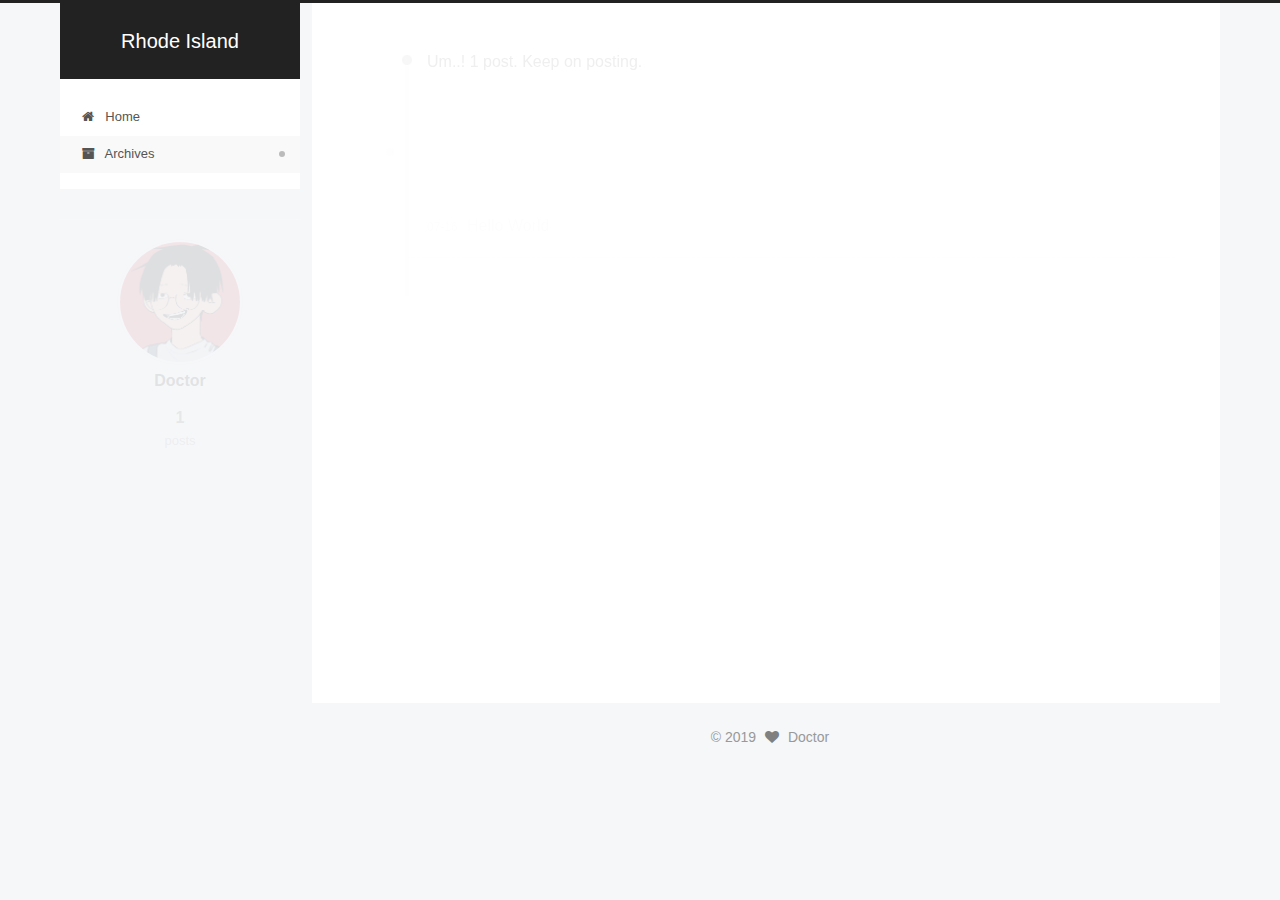
==== archives/index.html @ 8d6180fb "Site updated: 2019-07-16 22:09:25" ====
<!DOCTYPE html>












  


<html class="theme-next pisces use-motion" lang>
<head><meta name="generator" content="Hexo 3.9.0">
  <meta charset="UTF-8">
<meta http-equiv="X-UA-Compatible" content="IE=edge">
<meta name="viewport" content="width=device-width, initial-scale=1, maximum-scale=2">
<meta name="theme-color" content="#222">




  
  
    
    
  <script src="/lib/pace/pace.min.js?v=1.0.2"></script>
  <link rel="stylesheet" href="/lib/pace/pace-theme-minimal.min.css?v=1.0.2">



















<link rel="stylesheet" href="/lib/font-awesome/css/font-awesome.min.css?v=4.7.0">

<link rel="stylesheet" href="/css/main.css?v=7.2.0">


  <link rel="apple-touch-icon" sizes="180x180" href="/images/apple-touch-icon-next.png?v=7.2.0">


  <link rel="icon" type="image/png" sizes="32x32" href="/images/favicon-32x32-next.png?v=7.2.0">


  <link rel="icon" type="image/png" sizes="16x16" href="/images/favicon-16x16-next.png?v=7.2.0">


  <link rel="mask-icon" href="/images/logo.svg?v=7.2.0" color="#222">







<script id="hexo.configurations">
  var NexT = window.NexT || {};
  var CONFIG = {
    root: '/',
    scheme: 'Pisces',
    version: '7.2.0',
    sidebar: {"position":"left","display":"post","offset":12,"onmobile":false},
    back2top: {"enable":true,"sidebar":true,"scrollpercent":true},
    copycode: {"enable":false,"show_result":false,"style":null},
    fancybox: false,
    fastclick: false,
    lazyload: false,
    tabs: true,
    motion: {"enable":true,"async":false,"transition":{"post_block":"fadeIn","post_header":"slideDownIn","post_body":"slideDownIn","coll_header":"slideLeftIn","sidebar":"slideUpIn"}},
    algolia: {
      applicationID: '',
      apiKey: '',
      indexName: '',
      hits: {"per_page":10},
      labels: {"input_placeholder":"Search for Posts","hits_empty":"We didn't find any results for the search: ${query}","hits_stats":"${hits} results found in ${time} ms"}
    },
    translation: {
      copy_button: 'Copy',
      copy_success: 'Copied',
      copy_failure: 'Copy failed'
    }
  };
</script>

  <meta property="og:type" content="website">
<meta property="og:title" content="Rhode Island">
<meta property="og:url" content="http://yoursite.com/archives/index.html">
<meta property="og:site_name" content="Rhode Island">
<meta property="og:locale" content="default">
<meta name="twitter:card" content="summary">
<meta name="twitter:title" content="Rhode Island">





  
  
  <link rel="canonical" href="http://yoursite.com/archives/">



<script id="page.configurations">
  CONFIG.page = {
    sidebar: "",
  };
</script>

  
  <title>Archive | Rhode Island</title>
  












  <noscript>
  <style>
  .use-motion .motion-element,
  .use-motion .brand,
  .use-motion .menu-item,
  .sidebar-inner,
  .use-motion .post-block,
  .use-motion .pagination,
  .use-motion .comments,
  .use-motion .post-header,
  .use-motion .post-body,
  .use-motion .collection-title { opacity: initial; }

  .use-motion .logo,
  .use-motion .site-title,
  .use-motion .site-subtitle {
    opacity: initial;
    top: initial;
  }

  .use-motion .logo-line-before i { left: initial; }
  .use-motion .logo-line-after i { right: initial; }
  </style>
</noscript>

</head>

<body itemscope itemtype="http://schema.org/WebPage" lang="default">

  
  
    
  

  <div class="container sidebar-position-left page-archive">
    <div class="headband"></div>

    <header id="header" class="header" itemscope itemtype="http://schema.org/WPHeader">
      <div class="header-inner"><div class="site-brand-wrapper">
  <div class="site-meta">
    

    <div class="custom-logo-site-title">
      <a href="/" class="brand" rel="start">
        <span class="logo-line-before"><i></i></span>
        <span class="site-title">Rhode Island</span>
        <span class="logo-line-after"><i></i></span>
      </a>
    </div>
    
    
  </div>

  <div class="site-nav-toggle">
    <button aria-label="Toggle navigation bar">
      <span class="btn-bar"></span>
      <span class="btn-bar"></span>
      <span class="btn-bar"></span>
    </button>
  </div>
</div>



<nav class="site-nav">
  
    <ul id="menu" class="menu">
      
        
        
        
          
          <li class="menu-item menu-item-home">

    
    
      
    

    

    <a href="/" rel="section"><i class="menu-item-icon fa fa-fw fa-home"></i> <br>Home</a>

  </li>
        
        
        
          
          <li class="menu-item menu-item-archives menu-item-active">

    
    
      
    

    

    <a href="/archives/" rel="section"><i class="menu-item-icon fa fa-fw fa-archive"></i> <br>Archives</a>

  </li>

      
      
    </ul>
  

  

  
</nav>



</div>
    </header>

    


    <main id="main" class="main">
      <div class="main-inner">
        <div class="content-wrap">
          
            

    
    
      
      
    
      
      
    
    

  


          
          <div id="content" class="content">
            

  
  
  
  <div class="post-block archive">
    <div id="posts" class="posts-collapse">
      <span class="archive-move-on"></span>

      
      <span class="archive-page-counter">
        
        
        
          
        
        Um..! 1 post. Keep on posting.
      </span>
      

      

        
        
        

        
          
          <div class="collection-title">
            <h1 class="archive-year" id="archive-year-2019">2019</h1>
          </div>
        
        

        

  <article class="post post-type-normal" itemscope itemtype="http://schema.org/Article">
    <header class="post-header">

      <h2 class="post-title">
        
          <a class="post-title-link" href="/posts/4a17b156/" itemprop="url">
            
              <span itemprop="name">Hello World</span>
            
          </a>
        
      </h2>

      <div class="post-meta">
        <time class="post-time" itemprop="dateCreated" datetime="2019-07-16T15:32:05+08:00" content="2019-07-16">
          07-16
        </time>
      </div>

    </header>
  </article>



      

    </div>
  </div>
  
  
  

  



          </div>
          

        </div>
        
          
  
  <div class="sidebar-toggle">
    <div class="sidebar-toggle-line-wrap">
      <span class="sidebar-toggle-line sidebar-toggle-line-first"></span>
      <span class="sidebar-toggle-line sidebar-toggle-line-middle"></span>
      <span class="sidebar-toggle-line sidebar-toggle-line-last"></span>
    </div>
  </div>

  <aside id="sidebar" class="sidebar">
    <div class="sidebar-inner">

      

      

      <div class="site-overview-wrap sidebar-panel sidebar-panel-active">
        <div class="site-overview">

          <div class="site-author motion-element" itemprop="author" itemscope itemtype="http://schema.org/Person">
  
    <img class="site-author-image" itemprop="image" src="/uploads/4948_mnSk6D5m.png" alt="Doctor">
  
  <p class="site-author-name" itemprop="name">Doctor</p>
  <div class="site-description motion-element" itemprop="description"></div>
</div>


  <nav class="site-state motion-element">
    
      <div class="site-state-item site-state-posts">
        
          <a href="/archives/">
        
          <span class="site-state-item-count">1</span>
          <span class="site-state-item-name">posts</span>
        </a>
      </div>
    

    

    
  </nav>













          
          
        </div>
      </div>

      

      
        <div class="back-to-top motion-element">
          <i class="fa fa-arrow-up"></i>
          
            <span id="scrollpercent"><span>0</span>%</span>
          
        </div>
      

    </div>
  </aside>
  <div id="sidebar-dimmer"></div>


        
      </div>
    </main>

    <footer id="footer" class="footer">
      <div class="footer-inner">
        <div class="copyright">&copy; <span itemprop="copyrightYear">2019</span>
  <span class="with-love" id="animate">
    <i class="fa fa-heart"></i>
  </span>
  <span class="author" itemprop="copyrightHolder">Doctor</span>

  

  
</div>









        








        
      </div>
    </footer>

    

    

    
  </div>

  

<script>
  if (Object.prototype.toString.call(window.Promise) !== '[object Function]') {
    window.Promise = null;
  }
</script>










  
  













  
  <script src="/lib/jquery/index.js?v=3.4.1"></script>

  
  <script src="/lib/velocity/velocity.min.js?v=1.2.1"></script>

  
  <script src="/lib/velocity/velocity.ui.min.js?v=1.2.1"></script>




  <script src="/js/utils.js?v=7.2.0"></script>

  <script src="/js/motion.js?v=7.2.0"></script>



  
  


  <script src="/js/affix.js?v=7.2.0"></script>

  <script src="/js/schemes/pisces.js?v=7.2.0"></script>



  

  <script src="/js/next-boot.js?v=7.2.0"></script>

  

  

  

  

  



  




  

  

  

  

  

  

  

  

  

  

  
  
  
  <script src="/lib/bookmark/bookmark.min.js?v=1.0"></script>
  <script>
  
    bookmark.loadBookmark();
  
  </script>


  

  


  

</body>
</html>
---- css/main.css ----
/* normalize.css v8.0.1 | MIT License | github.com/necolas/normalize.css */
html {
  line-height: 1.15; /* 1 */
  -webkit-text-size-adjust: 100%; /* 2 */
}
body {
  margin: 0;
}
main {
  display: block;
}
h1 {
  font-size: 2em;
  margin: 0.67em 0;
}
hr {
  box-sizing: content-box; /* 1 */
  height: 0; /* 1 */
  overflow: visible; /* 2 */
}
pre {
  font-family: monospace, monospace; /* 1 */
  font-size: 1em; /* 2 */
}
a {
  background-color: transparent;
}
abbr[title] {
  border-bottom: none; /* 1 */
  text-decoration: underline; /* 2 */
  text-decoration: underline dotted; /* 2 */
}
b,
strong {
  font-weight: bolder;
}
code,
kbd,
samp {
  font-family: monospace, monospace; /* 1 */
  font-size: 1em; /* 2 */
}
small {
  font-size: 80%;
}
sub,
sup {
  font-size: 75%;
  line-height: 0;
  position: relative;
  vertical-align: baseline;
}
sub {
  bottom: -0.25em;
}
sup {
  top: -0.5em;
}
img {
  border-style: none;
}
button,
input,
optgroup,
select,
textarea {
  font-family: inherit; /* 1 */
  font-size: 100%; /* 1 */
  line-height: 1.15; /* 1 */
  margin: 0; /* 2 */
}
button,
input {
/* 1 */
  overflow: visible;
}
button,
select {
/* 1 */
  text-transform: none;
}
button,
[type="button"],
[type="reset"],
[type="submit"] {
  -webkit-appearance: button;
}
button::-moz-focus-inner,
[type="button"]::-moz-focus-inner,
[type="reset"]::-moz-focus-inner,
[type="submit"]::-moz-focus-inner {
  border-style: none;
  padding: 0;
}
button:-moz-focusring,
[type="button"]:-moz-focusring,
[type="reset"]:-moz-focusring,
[type="submit"]:-moz-focusring {
  outline: 1px dotted ButtonText;
}
fieldset {
  padding: 0.35em 0.75em 0.625em;
}
legend {
  box-sizing: border-box; /* 1 */
  color: inherit; /* 2 */
  display: table; /* 1 */
  max-width: 100%; /* 1 */
  padding: 0; /* 3 */
  white-space: normal; /* 1 */
}
progress {
  vertical-align: baseline;
}
textarea {
  overflow: auto;
}
[type="checkbox"],
[type="radio"] {
  box-sizing: border-box; /* 1 */
  padding: 0; /* 2 */
}
[type="number"]::-webkit-inner-spin-button,
[type="number"]::-webkit-outer-spin-button {
  height: auto;
}
[type="search"] {
  -webkit-appearance: textfield; /* 1 */
  outline-offset: -2px; /* 2 */
}
[type="search"]::-webkit-search-decoration {
  -webkit-appearance: none;
}
::-webkit-file-upload-button {
  -webkit-appearance: button; /* 1 */
  font: inherit; /* 2 */
}
details {
  display: block;
}
summary {
  display: list-item;
}
template {
  display: none;
}
[hidden] {
  display: none;
}
::selection {
  background: #262a30;
  color: #fff;
}
body {
  position: relative;
  font-family: 'Lato', "PingFang SC", "Microsoft YaHei", sans-serif;
  font-size: 14px;
  line-height: 2;
  color: #555;
  background: #f5f7f9;
}
@media (max-width: 991px) {
  body {
    padding-right: 0 !important;
  }
}
@media (min-width: 1200px) {
  body {
    font-size: 16px;
  }
}
h1,
h2,
h3,
h4,
h5,
h6 {
  margin: 20px 0 15px;
  padding: 0;
  font-weight: bold;
  line-height: 1.5;
  font-family: 'Lato', "PingFang SC", "Microsoft YaHei", sans-serif;
}
h1 {
  font-size: 22px;
}
h1 code {
  font-size: 1em;
}
@media (max-width: 767px) {
  h1 {
    font-size: 18px;
  }
  h1 code {
    font-size: 1em;
  }
}
h2 {
  font-size: 20px;
}
h2 code {
  font-size: 1em;
}
@media (max-width: 767px) {
  h2 {
    font-size: 16px;
  }
  h2 code {
    font-size: 1em;
  }
}
h3 {
  font-size: 18px;
}
h3 code {
  font-size: 1em;
}
@media (max-width: 767px) {
  h3 {
    font-size: 14px;
  }
  h3 code {
    font-size: 1em;
  }
}
h4 {
  font-size: 16px;
}
h4 code {
  font-size: 1em;
}
@media (max-width: 767px) {
  h4 {
    font-size: 12px;
  }
  h4 code {
    font-size: 1em;
  }
}
h5 {
  font-size: 14px;
}
h5 code {
  font-size: 1em;
}
@media (max-width: 767px) {
  h5 {
    font-size: 10px;
  }
  h5 code {
    font-size: 1em;
  }
}
h6 {
  font-size: 12px;
}
h6 code {
  font-size: 1em;
}
@media (max-width: 767px) {
  h6 {
    font-size: 8px;
  }
  h6 code {
    font-size: 1em;
  }
}
p {
  margin: 0 0 20px 0;
}
a,
span.exturl {
  overflow-wrap: break-word;
  word-wrap: break-word;
  background-color: transparent;
  color: #555;
  text-decoration: none;
  outline: none;
  border-bottom: 1px solid #999;
  cursor: pointer;
}
a:hover,
span.exturl:hover {
  color: #222;
  border-bottom-color: #222;
}
video {
  max-width: 100%;
  display: block;
  margin-left: auto;
  margin-right: auto;
}
img {
  display: block;
  margin: auto;
  max-width: 100%;
  height: auto;
}
hr {
  margin: 40px 0;
  height: 3px;
  border: none;
  background-color: #ddd;
  background-image: repeating-linear-gradient(-45deg, #fff, #fff 4px, transparent 4px, transparent 8px);
}
blockquote {
  margin: 0;
  padding: 0 15px;
  color: #666;
  border-left: 4px solid #ddd;
}
blockquote cite::before {
  content: "-";
  padding: 0 5px;
}
dt {
  font-weight: 700;
}
dd {
  margin: 0;
  padding: 0;
}
kbd {
  border: 1px solid #ccc;
  border-radius: 0.2em;
  box-shadow: 0.1em 0.1em 0.2em rgba(0,0,0,0.1);
  background-color: #f9f9f9;
  font-family: inherit;
  background-image: linear-gradient(top, #eee, #fff, #eee);
  padding: 0.1em 0.3em;
  white-space: nowrap;
}
.text-left {
  text-align: left;
}
.text-center {
  text-align: center;
}
.text-right {
  text-align: right;
}
.text-justify {
  text-align: justify;
}
.text-nowrap {
  white-space: nowrap;
}
.text-lowercase {
  text-transform: lowercase;
}
.text-uppercase {
  text-transform: uppercase;
}
.text-capitalize {
  text-transform: capitalize;
}
.center-block {
  display: block;
  margin-left: auto;
  margin-right: auto;
}
.clearfix::before,
.clearfix::after {
  content: " ";
  display: table;
}
.clearfix::after {
  clear: both;
}
.pullquote {
  width: 45%;
}
.pullquote.left {
  float: left;
  margin-left: 5px;
  margin-right: 10px;
}
.pullquote.right {
  float: right;
  margin-left: 10px;
  margin-right: 5px;
}
.affix {
  position: fixed;
}
.translation {
  margin-top: -20px;
  font-size: 14px;
  color: #999;
}
.scrollbar-measure {
  width: 100px;
  height: 100px;
  overflow: scroll;
  position: absolute;
  top: -9999px;
}
.use-motion .motion-element {
  opacity: 0;
}
.table-container {
  margin: 20px 0;
  overflow: auto;
  -webkit-overflow-scrolling: touch;
}
.highlight .table-container {
  margin: 0px;
}
table {
  width: 100%;
  border-collapse: collapse;
  border-spacing: 0;
  font-size: 14px;
}
table > tbody > tr:nth-of-type(odd) {
  background-color: #f9f9f9;
}
table > tbody > tr:hover {
  background-color: #f5f5f5;
}
caption,
th,
td {
  padding: 8px;
  text-align: left;
  vertical-align: middle;
  font-weight: normal;
}
th,
td {
  border: 1px solid #ddd;
  border-bottom: 3px solid #ddd;
}
th {
  padding-bottom: 10px;
  font-weight: 700;
}
td {
  border-bottom-width: 1px;
}
html,
body {
  height: 100%;
}
.container {
  position: relative;
}
.header-inner {
  margin: 0 auto;
  padding: 100px 0 70px;
  width: calc(100% - 20px);
}
@media (min-width: 1200px) {
  .container .header-inner {
    width: 1160px;
  }
}
@media (min-width: 1600px) {
  .container .header-inner {
    width: 73%;
  }
}
.main-inner {
  margin: 0 auto;
  width: calc(100% - 20px);
}
@media (min-width: 1200px) {
  .container .main-inner {
    width: 1160px;
  }
}
@media (min-width: 1600px) {
  .container .main-inner {
    width: 73%;
  }
}
.footer {
  padding: 20px 0;
}
.footer-inner {
  box-sizing: border-box;
  margin: 0px auto;
  width: calc(100% - 20px);
}
@media (min-width: 1200px) {
  .container .footer-inner {
    width: 1160px;
  }
}
@media (min-width: 1600px) {
  .container .footer-inner {
    width: 73%;
  }
}
pre,
.highlight {
  margin: 20px 0;
  font-size: 14px;
  color: #ccc;
  background: #2d2d2d;
  line-height: 1.6;
}
pre,
code {
  font-family: consolas, Menlo, "PingFang SC", "Microsoft YaHei", monospace;
}
code {
  overflow-wrap: break-word;
  word-wrap: break-word;
  padding: 2px 4px;
  color: #555;
  background: #eee;
  border-radius: 3px;
  font-size: 14px;
}
pre {
  overflow: auto;
  padding: 10px;
}
pre code {
  padding: 0;
  color: #ccc;
  background: none;
  text-shadow: none;
}
.highlight *::selection {
  background: #515151;
}
.highlight pre {
  border: none;
  margin: 0;
  padding: 10px 0;
}
.highlight table {
  margin: 0;
  width: auto;
  border: none;
}
.highlight td {
  border: none;
  padding: 0;
}
.highlight figcaption {
  font-size: 1em;
  color: #ccc;
  line-height: 1em;
  margin: 0em;
  padding: 0.5em;
  background: #eee;
  border-bottom: 1px solid #e9e9e9;
}
.highlight figcaption::before,
.highlight figcaption::after {
  content: " ";
  display: table;
}
.highlight figcaption::after {
  clear: both;
}
.highlight figcaption a {
  float: right;
  color: #ccc;
}
.highlight figcaption a:hover {
  border-bottom-color: #ccc;
}
.highlight .gutter pre {
  padding-left: 10px;
  padding-right: 10px;
  color: #999;
  text-align: right;
  background-color: #1b1b1b;
}
.highlight .code pre {
  width: 100%;
  padding-left: 10px;
  background-color: #2d2d2d;
}
.highlight .line {
  height: 20px;
}
.gutter {
  -webkit-user-select: none;
  -moz-user-select: none;
  -ms-user-select: none;
  user-select: none;
}
.gist table {
  width: auto;
}
.gist table td {
  border: none;
}
pre .deletion {
  background: #800000;
}
pre .addition {
  background: #008000;
}
pre .meta {
  color: #c9c;
}
pre .comment {
  color: #999;
}
pre .variable,
pre .attribute,
pre .tag,
pre .name,
pre .regexp,
pre .ruby .constant,
pre .xml .tag .title,
pre .xml .pi,
pre .xml .doctype,
pre .html .doctype,
pre .css .id,
pre .css .class,
pre .css .pseudo {
  color: #f2777a;
}
pre .number,
pre .preprocessor,
pre .built_in,
pre .builtin-name,
pre .literal,
pre .params,
pre .constant,
pre .command {
  color: #f99157;
}
pre .ruby .class .title,
pre .css .rules .attribute,
pre .string,
pre .symbol,
pre .value,
pre .inheritance,
pre .header,
pre .ruby .symbol,
pre .xml .cdata,
pre .special,
pre .formula {
  color: #9c9;
}
pre .title,
pre .css .hexcolor {
  color: #6cc;
}
pre .function,
pre .python .decorator,
pre .python .title,
pre .ruby .function .title,
pre .ruby .title .keyword,
pre .perl .sub,
pre .javascript .title,
pre .coffeescript .title {
  color: #69c;
}
pre .keyword,
pre .javascript .function {
  color: #c9c;
}
.posts-expand .post-body img.full-image {
  border: none;
}
.blockquote-center,
.page-home .post-type-quote blockquote,
.page-post-detail .post-type-quote blockquote {
  position: relative;
  margin: 40px 0;
  padding: 0;
  border-left: none;
  text-align: center;
}
.blockquote-center::before,
.page-home .post-type-quote blockquote::before,
.page-post-detail .post-type-quote blockquote::before,
.blockquote-center::after,
.page-home .post-type-quote blockquote::after,
.page-post-detail .post-type-quote blockquote::after {
  position: absolute;
  content: ' ';
  display: block;
  width: 100%;
  height: 24px;
  opacity: 0.2;
  background-repeat: no-repeat;
  background-position: 0 -6px;
  background-size: 22px 22px;
}
.blockquote-center::before,
.page-home .post-type-quote blockquote::before,
.page-post-detail .post-type-quote blockquote::before {
  top: -20px;
  background-image: url("../images/quote-l.svg");
  border-top: 1px solid #ccc;
}
.blockquote-center::after,
.page-home .post-type-quote blockquote::after,
.page-post-detail .post-type-quote blockquote::after {
  bottom: -20px;
  background-image: url("../images/quote-r.svg");
  border-bottom: 1px solid #ccc;
  background-position: 100% 8px;
}
.blockquote-center p,
.page-home .post-type-quote blockquote p,
.page-post-detail .post-type-quote blockquote p,
.blockquote-center div,
.page-home .post-type-quote blockquote div,
.page-post-detail .post-type-quote blockquote div {
  text-align: center;
}
.post .post-body .group-picture img {
  box-sizing: border-box;
  padding: 0 3px;
  border: none;
  margin: 0 auto;
}
.post-body .group-picture-row {
  overflow: hidden;
  margin-bottom: 6px;
}
.post-body .group-picture-column {
  float: left;
  margin-bottom: 10px;
}
.page-archive .group-picture-container {
  overflow: hidden;
}
.page-archive .group-picture-row {
  float: left;
}
.page-archive .group-picture-row:first-child {
  margin-top: 6px;
}
.page-archive .group-picture-column {
  max-width: 150px;
  max-height: 150px;
}
.post-body .label {
  display: inline;
  padding: 0 2px;
}
.post-body .label.default {
  background-color: #f0f0f0;
}
.post-body .label.primary {
  background-color: #efe6f7;
}
.post-body .label.info {
  background-color: #e5f2f8;
}
.post-body .label.success {
  background-color: #e7f4e9;
}
.post-body .label.warning {
  background-color: #fcf6e1;
}
.post-body .label.danger {
  background-color: #fae8eb;
}
.post-body .note {
  position: relative;
  padding: 15px;
  margin-bottom: 20px;
  border: 1px solid #eee;
  border-left-width: 5px;
  border-radius: 3px;
}
.post-body .note h2,
.post-body .note h3,
.post-body .note h4,
.post-body .note h5,
.post-body .note h6 {
  margin-top: 0;
  margin-bottom: 0;
  border-bottom: initial;
  padding-top: 0 !important;
}
.post-body .note p:first-child,
.post-body .note ul:first-child,
.post-body .note ol:first-child,
.post-body .note table:first-child,
.post-body .note pre:first-child,
.post-body .note blockquote:first-child {
  margin-top: 0;
}
.post-body .note p:last-child,
.post-body .note ul:last-child,
.post-body .note ol:last-child,
.post-body .note table:last-child,
.post-body .note pre:last-child,
.post-body .note blockquote:last-child {
  margin-bottom: 0;
}
.post-body .note.default {
  border-left-color: #777;
}
.post-body .note.default h2,
.post-body .note.default h3,
.post-body .note.default h4,
.post-body .note.default h5,
.post-body .note.default h6 {
  color: #777;
}
.post-body .note.primary {
  border-left-color: #6f42c1;
}
.post-body .note.primary h2,
.post-body .note.primary h3,
.post-body .note.primary h4,
.post-body .note.primary h5,
.post-body .note.primary h6 {
  color: #6f42c1;
}
.post-body .note.info {
  border-left-color: #428bca;
}
.post-body .note.info h2,
.post-body .note.info h3,
.post-body .note.info h4,
.post-body .note.info h5,
.post-body .note.info h6 {
  color: #428bca;
}
.post-body .note.success {
  border-left-color: #5cb85c;
}
.post-body .note.success h2,
.post-body .note.success h3,
.post-body .note.success h4,
.post-body .note.success h5,
.post-body .note.success h6 {
  color: #5cb85c;
}
.post-body .note.warning {
  border-left-color: #f0ad4e;
}
.post-body .note.warning h2,
.post-body .note.warning h3,
.post-body .note.warning h4,
.post-body .note.warning h5,
.post-body .note.warning h6 {
  color: #f0ad4e;
}
.post-body .note.danger {
  border-left-color: #d9534f;
}
.post-body .note.danger h2,
.post-body .note.danger h3,
.post-body .note.danger h4,
.post-body .note.danger h5,
.post-body .note.danger h6 {
  color: #d9534f;
}
.post-body .tabs {
  position: relative;
  display: block;
  margin-bottom: 20px;
  padding-top: 10px;
}
.post-body .tabs ul.nav-tabs {
  margin: 0;
  padding: 0;
  display: flex;
  flex-wrap: wrap;
  margin-bottom: -1px;
}
@media (max-width: 413px) {
  .post-body .tabs ul.nav-tabs {
    display: block;
    margin-bottom: 5px;
  }
}
.post-body .tabs ul.nav-tabs li.tab {
  flex-grow: 1;
  list-style-type: none;
  background-color: #fff;
  border-top: 3px solid transparent;
  border-right: 1px solid transparent;
  border-bottom: 1px solid #ddd;
  border-left: 1px solid transparent;
}
@media (max-width: 413px) {
  .post-body .tabs ul.nav-tabs li.tab {
    border-top: 1px solid transparent;
    border-right: 1px solid transparent;
    border-bottom: 1px solid transparent;
    border-left: 3px solid transparent;
  }
}
.post-body .tabs ul.nav-tabs li.tab a {
  text-align: center;
  outline: 0;
  border-bottom: initial;
  display: block;
  line-height: 1.8em;
  padding: 0.25em 0.75em;
  transition-duration: 0.2s;
  transition-timing-function: ease-out;
  transition-delay: 0s;
}
.post-body .tabs ul.nav-tabs li.tab a i {
  width: 1.285714285714286em;
}
.post-body .tabs ul.nav-tabs li.tab.active {
  border-top: 3px solid #fc6423;
  border-right: 1px solid #ddd;
  border-bottom: 1px solid transparent;
  border-left: 1px solid #ddd;
}
@media (max-width: 413px) {
  .post-body .tabs ul.nav-tabs li.tab.active {
    border-top: 1px solid #ddd;
    border-right: 1px solid #ddd;
    border-bottom: 1px solid #ddd;
    border-left: 3px solid #fc6423;
  }
}
.post-body .tabs ul.nav-tabs li.tab.active a {
  cursor: default;
  color: #555;
}
.post-body .tabs .tab-content .tab-pane {
  border: 1px solid #ddd;
  padding: 20px 20px 0 20px;
}
.post-body .tabs .tab-content .tab-pane:not(.active) {
  display: none;
}
.post-body .tabs .tab-content .tab-pane.active {
  display: block;
}
.btn {
  display: inline-block;
  padding: 0 20px;
  font-size: 14px;
  color: #555;
  background: #fff;
  border: 2px solid #555;
  text-decoration: none;
  border-radius: 2px;
  transition-property: background-color;
  transition-duration: 0.2s;
  transition-timing-function: ease-in-out;
  transition-delay: 0s;
  line-height: 2;
}
.btn:hover {
  border-color: #222;
  color: #fff;
  background: #222;
}
.btn +.btn {
  margin: 0 0 8px 8px;
}
.btn .fa-fw {
  width: 1.285714285714286em;
  text-align: left;
}
.btn-bar {
  display: block;
  width: 22px;
  height: 2px;
  background: #555;
  border-radius: 1px;
}
.btn-bar+.btn-bar {
  margin-top: 4px;
}
.pagination {
  margin: 120px 0 40px;
  text-align: center;
  border-top: 1px solid #eee;
}
.page-number-basic,
.pagination .prev,
.pagination .next,
.pagination .page-number,
.pagination .space {
  display: inline-block;
  position: relative;
  top: -1px;
  margin: 0 10px;
  padding: 0 11px;
}
@media (max-width: 767px) {
  .page-number-basic,
  .pagination .prev,
  .pagination .next,
  .pagination .page-number,
  .pagination .space {
    margin: 0 5px;
  }
}
.pagination .prev,
.pagination .next,
.pagination .page-number {
  border-bottom: 0;
  border-top: 1px solid #eee;
  transition-property: border-color;
  transition-duration: 0.2s;
  transition-timing-function: ease-in-out;
  transition-delay: 0s;
}
.pagination .prev:hover,
.pagination .next:hover,
.pagination .page-number:hover {
  border-top-color: #222;
}
.pagination .space {
  padding: 0;
  margin: 0;
}
.pagination .prev {
  margin-left: 0;
}
.pagination .next {
  margin-right: 0;
}
.pagination .page-number.current {
  color: #fff;
  background: #ccc;
  border-top-color: #ccc;
}
@media (max-width: 767px) {
  .pagination {
    border-top: none;
  }
  .pagination .prev,
  .pagination .next,
  .pagination .page-number {
    margin-bottom: 10px;
    border-top: 0;
    border-bottom: 1px solid #eee;
    padding: 0 10px;
  }
  .pagination .prev:hover,
  .pagination .next:hover,
  .pagination .page-number:hover {
    border-bottom-color: #222;
  }
}
.comments {
  margin: 60px 20px 0;
}
.back-to-top {
  visibility: hidden;
  margin: 8px -10px -20px;
  background: #f5f7f9;
  font-size: 12px;
  opacity: 0.6;
  cursor: pointer;
  text-align: center;
}
.back-to-top:hover {
  opacity: 0.8;
}
@media (max-width: 991px) {
  .back-to-top {
    display: none;
  }
}
.back-to-top.back-to-top-on {
  visibility: visible;
  transition-duration: 0.2s;
  transition-timing-function: ease-in-out;
  transition-delay: 0s;
}
.header {
  background: transparent;
}
.header-inner {
  position: relative;
}
.headband {
  height: 3px;
  background: #222;
}
.site-meta {
  margin: 0;
  text-align: center;
}
@media (max-width: 767px) {
  .site-meta {
    text-align: center;
  }
}
.brand {
  position: relative;
  display: inline-block;
  padding: 0 40px;
  color: #fff;
  background: #222;
  border-bottom: none;
}
.brand:hover {
  color: #fff;
}
.logo {
  display: inline-block;
  margin-right: 5px;
  line-height: 36px;
  vertical-align: top;
}
.site-title {
  display: inline-block;
  vertical-align: top;
  line-height: 36px;
  font-size: 20px;
  font-weight: normal;
  font-family: 'Lato', "PingFang SC", "Microsoft YaHei", sans-serif;
}
.site-subtitle {
  margin-top: 10px;
  font-size: 13px;
  color: #ddd;
}
.use-motion .brand {
  opacity: 0;
}
.use-motion .logo,
.use-motion .site-title,
.use-motion .site-subtitle,
.use-motion .custom-logo-image {
  opacity: 0;
  position: relative;
  top: -10px;
}
.site-nav-toggle {
  display: none;
  position: absolute;
  top: 10px;
  left: 10px;
}
@media (max-width: 767px) {
  .site-nav-toggle {
    display: block;
  }
}
.site-nav-toggle button {
  margin-top: 2px;
  padding: 9px 10px;
  background: transparent;
  border: none;
}
@media (max-width: 767px) {
  .site-nav {
    display: none;
    margin: 0 -10px;
    padding: 0 10px;
    clear: both;
    border-top: 1px solid #ddd;
  }
}
@media (min-width: 768px) and (max-width: 991px) {
  .site-nav {
    display: block !important;
  }
}
@media (min-width: 992px) {
  .site-nav {
    display: block !important;
  }
}
.menu {
  margin-top: 20px;
  padding-left: 0;
  text-align: center;
}
.menu .menu-item {
  display: inline-block;
  margin: 0 10px;
  list-style: none;
}
@media (max-width: 767px) {
  .menu .menu-item {
    margin-top: 10px;
  }
}
.menu .menu-item a,
.menu .menu-item span.exturl {
  display: block;
  font-size: 13px;
  line-height: inherit;
  border-bottom: 1px solid transparent;
  transition-property: border-color;
  transition-duration: 0.2s;
  transition-timing-function: ease-in-out;
  transition-delay: 0s;
}
.menu .menu-item a:hover,
.menu .menu-item span.exturl:hover {
  border-bottom-color: #222;
}
.menu .menu-item .fa {
  margin-right: 5px;
}
.use-motion .menu-item {
  opacity: 0;
}
.post-body {
  overflow-wrap: break-word;
  word-wrap: break-word;
  font-family: 'Lato', "PingFang SC", "Microsoft YaHei", sans-serif;
}
.post-body span.exturl .fa {
  font-size: 14px;
  margin-left: 4px;
}
.post-body .fancybox img {
  display: block !important;
  margin: 0 auto;
  cursor: pointer;
  cursor: zoom-in;
}
.post-body .image-caption,
.post-body .figure .caption {
  margin: -20px auto 15px;
  text-align: center;
  font-size: 14px;
  color: #999;
  font-weight: bold;
  line-height: 1;
}
.post-sticky-flag {
  display: inline-block;
  font-size: 16px;
  transform: rotate(30deg);
}
.use-motion .post-block,
.use-motion .pagination,
.use-motion .comments {
  opacity: 0;
}
.use-motion .post-header {
  opacity: 0;
}
.use-motion .post-body {
  opacity: 0;
}
.use-motion .collection-title {
  opacity: 0;
}
.posts-expand {
  padding-top: 40px;
}
@media (max-width: 767px) {
  .posts-expand {
    margin: 0 20px;
  }
  .post-body .highlight {
    margin-left: 0px;
    margin-right: 0px;
    padding: 0;
  }
}
@media (min-width: 992px) {
  .posts-expand .post-body {
    text-align: justify;
  }
}
@media (max-width: 991px) {
  .posts-expand .post-body {
    text-align: justify;
  }
}
.posts-expand .post-body h2,
.posts-expand .post-body h3,
.posts-expand .post-body h4,
.posts-expand .post-body h5,
.posts-expand .post-body h6 {
  padding-top: 10px;
}
.posts-expand .post-body h2 .header-anchor,
.posts-expand .post-body h3 .header-anchor,
.posts-expand .post-body h4 .header-anchor,
.posts-expand .post-body h5 .header-anchor,
.posts-expand .post-body h6 .header-anchor {
  float: right;
  margin-left: 10px;
  color: #ccc;
  border-bottom-style: none;
  visibility: hidden;
}
.posts-expand .post-body h2 .header-anchor:hover,
.posts-expand .post-body h3 .header-anchor:hover,
.posts-expand .post-body h4 .header-anchor:hover,
.posts-expand .post-body h5 .header-anchor:hover,
.posts-expand .post-body h6 .header-anchor:hover {
  color: inherit;
}
.posts-expand .post-body h2:hover .header-anchor,
.posts-expand .post-body h3:hover .header-anchor,
.posts-expand .post-body h4:hover .header-anchor,
.posts-expand .post-body h5:hover .header-anchor,
.posts-expand .post-body h6:hover .header-anchor {
  visibility: visible;
}
.posts-expand .post-body img {
  box-sizing: border-box;
  margin: 0 auto 25px;
  padding: 3px;
  border: 1px solid #ddd;
}
@media (max-width: 767px) {
  .posts-collapse {
    margin: 0 20px;
  }
  .posts-collapse .post-title,
  .posts-collapse .post-meta {
    display: block;
    width: auto;
    text-align: left;
  }
}
.posts-collapse {
  position: relative;
  z-index: 1010;
  margin-left: 55px;
}
.posts-collapse::after {
  content: " ";
  position: absolute;
  top: 20px;
  left: 0;
  margin-left: -2px;
  width: 4px;
  height: 100%;
  background: #f5f5f5;
  z-index: -1;
}
@media (max-width: 767px) {
  .posts-collapse {
    margin: 0 20px;
  }
}
.posts-collapse .collection-title {
  position: relative;
  margin: 60px 0;
}
.posts-collapse .collection-title h1,
.posts-collapse .collection-title h2 {
  margin-left: 20px;
}
.posts-collapse .collection-title small {
  color: #bbb;
  margin-left: 5px;
}
.posts-collapse .collection-title::before {
  content: " ";
  position: absolute;
  left: 0;
  top: 50%;
  margin-left: -4px;
  margin-top: -4px;
  width: 8px;
  height: 8px;
  background: #bbb;
  border-radius: 50%;
}
.posts-collapse .post {
  margin: 30px 0;
}
.posts-collapse .post-header {
  position: relative;
  transition-duration: 0.2s;
  transition-timing-function: ease-in-out;
  transition-delay: 0s;
  transition-property: border;
  border-bottom: 1px dashed #ccc;
}
.posts-collapse .post-header::before {
  content: " ";
  position: absolute;
  left: 0;
  top: 12px;
  width: 6px;
  height: 6px;
  margin-left: -4px;
  background: #bbb;
  border-radius: 50%;
  border: 1px solid #fff;
  transition-duration: 0.2s;
  transition-timing-function: ease-in-out;
  transition-delay: 0s;
  transition-property: background;
}
.posts-collapse .post-header:hover {
  border-bottom-color: #666;
}
.posts-collapse .post-header:hover::before {
  background: #222;
}
.posts-collapse .post-meta {
  position: absolute;
  font-size: 12px;
  left: 20px;
  top: 5px;
}
.posts-collapse .post-comments-count {
  display: none;
}
.posts-collapse .post-title {
  margin-left: 60px;
  font-size: 16px;
  font-weight: normal;
  line-height: inherit;
}
.posts-collapse .post-title::after {
  margin-left: 3px;
  opacity: 0.6;
}
.posts-collapse .post-title a,
.posts-collapse .post-title span.exturl {
  color: #666;
  border-bottom: none;
}
.page-home .post-type-quote .post-header,
.page-post-detail .post-type-quote .post-header,
.page-home .post-type-quote .post-tags,
.page-post-detail .post-type-quote .post-tags {
  display: none;
}
.posts-expand .post-title {
  overflow-wrap: break-word;
  word-wrap: break-word;
  text-align: center;
  font-weight: 400;
}
.posts-expand .post-title-link {
  display: inline-block;
  position: relative;
  color: #555;
  border-bottom: none;
  line-height: 1.2;
  vertical-align: top;
}
.posts-expand .post-title-link::before {
  content: "";
  position: absolute;
  width: 100%;
  height: 2px;
  bottom: 0;
  left: 0;
  background-color: #000;
  visibility: hidden;
  transform: scaleX(0);
  transition-duration: 0.2s;
  transition-timing-function: ease-in-out;
  transition-delay: 0s;
}
.posts-expand .post-title-link:hover::before {
  visibility: visible;
  transform: scaleX(1);
}
.posts-expand .post-title-link .fa {
  font-size: 20px;
  margin-left: 5px;
}
.posts-expand .post-meta {
  margin: 3px 0 60px 0;
  color: #999;
  font-family: 'Lato', "PingFang SC", "Microsoft YaHei", sans-serif;
  font-size: 12px;
  text-align: center;
}
.posts-expand .post-meta .post-description {
  font-size: 14px;
  margin-top: 2px;
}
.posts-expand .post-meta time {
  border-bottom: 1px dashed #999;
  cursor: help;
}
.post-meta-divider {
  margin: 0 0.5em;
}
.post-meta .post-meta-item + .post-meta-item::before {
  content: "|";
  margin: 0 0.5em;
}
.post-meta-item-icon {
  margin-right: 3px;
}
@media (max-width: 991px) {
  .post-meta-item-icon {
    display: inline-block;
  }
}
@media (max-width: 991px) {
  .post-meta-item-text {
    display: none;
  }
}
.post-button {
  margin-top: 40px;
}
.posts-expand .post-tags {
  margin-top: 40px;
  text-align: center;
}
.posts-expand .post-tags a {
  display: inline-block;
  margin-right: 10px;
  font-size: 13px;
}
.post-nav {
  display: table;
  margin-top: 15px;
  width: 100%;
  border-top: 1px solid #eee;
}
.post-nav-divider {
  display: table-cell;
  width: 10%;
}
.post-nav-item {
  display: table-cell;
  padding: 10px 0 0 0;
  width: 45%;
  vertical-align: top;
}
.post-nav-item a {
  position: relative;
  display: block;
  line-height: 25px;
  font-size: 14px;
  color: #555;
  border-bottom: none;
}
.post-nav-item a:hover {
  color: #222;
  border-bottom: none;
}
.post-nav-item a:active {
  top: 2px;
}
.post-nav-item .fa {
  font-size: 12px;
  margin-right: 5px;
}
.post-nav-next a {
  padding-left: 5px;
}
.post-nav-prev {
  text-align: right;
}
.post-nav-prev a {
  padding-right: 5px;
}
.post-nav-prev .fa {
  margin-left: 5px;
}
.posts-expand .post-eof {
  margin: 80px auto 60px;
  width: 8%;
  height: 1px;
  background: #ccc;
  text-align: center;
}
.post:last-child .post-eof {
  display: none;
}
.post-gallery {
  display: table;
  table-layout: fixed;
  width: 100%;
  border-collapse: separate;
}
.post-gallery-row {
  display: table-row;
}
.post-gallery .post-gallery-img {
  display: table-cell;
  text-align: center;
  vertical-align: middle;
  border: none;
}
.post-gallery .post-gallery-img img {
  max-width: 100%;
  max-height: 100%;
  border: none;
}
.fancybox-close,
.fancybox-close:hover {
  border: none;
}
.rtl.post-body p,
.rtl.post-body a,
.rtl.post-body h1,
.rtl.post-body h2,
.rtl.post-body h3,
.rtl.post-body h4,
.rtl.post-body h5,
.rtl.post-body h6,
.rtl.post-body li,
.rtl.post-body ul,
.rtl.post-body ol {
  direction: rtl;
  font-family: UKIJ Ekran;
}
.rtl.post-title {
  font-family: UKIJ Ekran;
}
.sidebar {
  position: fixed;
  right: 0;
  top: 0;
  bottom: 0;
  width: 0;
  z-index: 1040;
  box-shadow: inset 0 2px 6px #000;
  background: #222;
}
.sidebar a,
.sidebar span.exturl {
  color: #999;
  border-bottom-color: #555;
}
.sidebar a:hover,
.sidebar span.exturl:hover {
  color: #eee;
  border-bottom-color: #eee;
}
@media (max-width: 991px) {
  .sidebar {
    display: none;
  }
}
.sidebar-inner {
  position: relative;
  padding: 20px 10px;
  color: #999;
  text-align: center;
}
.site-overview-wrap {
  overflow: hidden;
}
.site-overview {
  overflow-y: auto;
  overflow-x: hidden;
}
.cc-license {
  margin-top: 10px;
  text-align: center;
}
.cc-license .cc-opacity {
  opacity: 0.7;
  border-bottom: none;
}
.cc-license .cc-opacity:hover {
  opacity: 0.9;
}
.cc-license img {
  display: inline-block;
}
.site-author-image {
  display: block;
  margin: 0 auto;
  padding: 2px;
  max-width: 120px;
  height: auto;
  border: 1px solid #eee;
  border-radius: 100%;
}
.site-author-name {
  margin: 0;
  text-align: center;
  color: #222;
  font-weight: 600;
}
.site-description {
  margin-top: 0;
  text-align: center;
  font-size: 13px;
  color: #999;
}
.links-of-author {
  margin-top: 20px;
}
.links-of-author a,
.links-of-author span.exturl {
  display: inline-block;
  vertical-align: middle;
  margin-right: 10px;
  margin-bottom: 10px;
  border-bottom-color: #555;
  font-size: 13px;
}
.links-of-author a::before,
.links-of-author span.exturl::before {
  display: inline-block;
  vertical-align: middle;
  margin-right: 3px;
  content: " ";
  width: 4px;
  height: 4px;
  border-radius: 50%;
  background: #b06c70;
}
.feed-link,
.chat {
  margin-top: 10px;
}
.feed-link a,
.chat a {
  display: inline-block;
  padding: 0 15px;
  color: #fc6423;
  border: 1px solid #fc6423 !important;
  border-radius: 4px;
}
.feed-link a i,
.chat a i {
  color: #fc6423;
  font-size: 14px;
}
.feed-link a:hover,
.chat a:hover {
  color: #fff;
  background: #fc6423;
}
.feed-link a:hover i,
.chat a:hover i {
  color: #fff;
}
.links-of-blogroll {
  margin-top: 10px;
  font-size: 13px;
}
.links-of-blogroll-title {
  margin-top: 0;
  font-size: 14px;
  font-weight: 600;
}
.links-of-blogroll-list {
  margin: 0;
  padding: 0;
  list-style: none;
}
.links-of-blogroll-item {
  padding: 2px 10px;
}
.links-of-blogroll-item a,
.links-of-blogroll-item span.exturl {
  max-width: 280px;
  box-sizing: border-box;
  display: inline-block;
  overflow: hidden;
  white-space: nowrap;
  text-overflow: ellipsis;
}
#sidebar-dimmer {
  display: none;
}
@media (max-width: 767px) {
  #sidebar-dimmer {
    display: block;
    position: fixed;
    z-index: 1020;
    top: 0;
    left: 100%;
    width: 100%;
    height: 100%;
    background: #000;
    opacity: 0;
  }
  .sidebar-active + #sidebar-dimmer {
    opacity: 0.7;
    transition: opacity 0.5s;
    transform: translateX(-100%);
  }
}
.sidebar-nav {
  margin: 0 0 20px;
  padding-left: 0;
}
.sidebar-nav li {
  display: inline-block;
  cursor: pointer;
  border-bottom: 1px solid transparent;
  font-size: 14px;
  color: #555;
}
.sidebar-nav li:hover {
  color: #fc6423;
}
.page-post-detail .sidebar-nav-toc {
  padding: 0 5px;
}
.page-post-detail .sidebar-nav-overview {
  margin-left: 10px;
}
.sidebar-nav .sidebar-nav-active {
  color: #fc6423;
  border-bottom-color: #fc6423;
}
.sidebar-nav .sidebar-nav-active:hover {
  color: #fc6423;
}
.sidebar-panel {
  display: none;
}
.sidebar-panel-active {
  display: block;
}
.sidebar-toggle {
  position: fixed;
  right: 30px;
  bottom: 45px;
  width: 14px;
  height: 14px;
  padding: 5px;
  background: #222;
  line-height: 0;
  z-index: 1050;
  cursor: pointer;
}
@media (max-width: 991px) {
  .sidebar-toggle {
    opacity: 0.8;
    right: 20px;
    display: none;
  }
}
.sidebar-toggle-line {
  position: relative;
  display: inline-block;
  vertical-align: top;
  height: 2px;
  width: 100%;
  background: #fff;
  margin-top: 3px;
  transition: all 0.4s;
}
.sidebar-toggle-line:first-child {
  margin-top: 0;
}
.post-toc-empty {
  font-size: 14px;
  color: #666;
}
.post-toc-wrap {
  overflow: hidden;
}
.post-toc {
  overflow: auto;
}
.post-toc ol {
  margin: 0;
  padding: 0 2px 5px 10px;
  text-align: left;
  list-style: none;
  font-size: 14px;
}
.post-toc ol > ol {
  padding-left: 0;
}
.post-toc ol a {
  transition-duration: 0.2s;
  transition-timing-function: ease-in-out;
  transition-delay: 0s;
  transition-property: all;
  color: #666;
  border-bottom-color: #ccc;
}
.post-toc ol a:hover {
  color: #000;
  border-bottom-color: #000;
}
.post-toc .nav-item {
  overflow: hidden;
  text-overflow: ellipsis;
  white-space: nowrap;
  line-height: 1.8;
}
.post-toc .nav .nav-child {
  display: none;
}
.post-toc .nav .active > .nav-child {
  display: block;
}
.post-toc .nav .active-current > .nav-child {
  display: block;
}
.post-toc .nav .active-current > .nav-child > .nav-item {
  display: block;
}
.post-toc .nav .active > a {
  color: #fc6423;
  border-bottom-color: #fc6423;
}
.post-toc .nav .active-current > a {
  color: #fc6423;
}
.post-toc .nav .active-current > a:hover {
  color: #fc6423;
}
.site-state {
  display: flex;
  justify-content: center;
  overflow: hidden;
  line-height: 1.4;
  white-space: nowrap;
  text-align: center;
  margin-top: 10px;
}
.site-state-item {
  padding: 0 15px;
  border-left: 1px solid #eee;
}
.site-state-item:first-child {
  border-left: none;
}
.site-state-item a {
  border-bottom: none;
}
.site-state-item-count {
  display: block;
  text-align: center;
  color: inherit;
  font-weight: 600;
  font-size: 16px;
}
.site-state-item-name {
  font-size: 13px;
  color: #999;
}
.footer {
  font-size: 14px;
  color: #999;
}
.footer img {
  border: none;
}
.footer-inner {
  text-align: center;
}
.with-love {
  display: inline-block;
  margin: 0 5px;
  color: #808080;
}
.powered-by,
.theme-info {
  display: inline-block;
}
@-moz-keyframes iconAnimate {
  0%, 100% {
    transform: scale(1);
  }
  10%, 30% {
    transform: scale(0.9);
  }
  20%, 40%, 60%, 80% {
    transform: scale(1.1);
  }
  50%, 70% {
    transform: scale(1.1);
  }
}
@-webkit-keyframes iconAnimate {
  0%, 100% {
    transform: scale(1);
  }
  10%, 30% {
    transform: scale(0.9);
  }
  20%, 40%, 60%, 80% {
    transform: scale(1.1);
  }
  50%, 70% {
    transform: scale(1.1);
  }
}
@-o-keyframes iconAnimate {
  0%, 100% {
    transform: scale(1);
  }
  10%, 30% {
    transform: scale(0.9);
  }
  20%, 40%, 60%, 80% {
    transform: scale(1.1);
  }
  50%, 70% {
    transform: scale(1.1);
  }
}
@keyframes iconAnimate {
  0%, 100% {
    transform: scale(1);
  }
  10%, 30% {
    transform: scale(0.9);
  }
  20%, 40%, 60%, 80% {
    transform: scale(1.1);
  }
  50%, 70% {
    transform: scale(1.1);
  }
}
.local-search-pop-overlay {
  position: fixed;
  width: 100%;
  height: 100%;
  top: 0;
  left: 0;
  z-index: 2080;
  background-color: rgba(0,0,0,0.3);
}
.local-search-popup {
  display: none;
  position: fixed;
  top: 10%;
  left: 50%;
  margin-left: -350px;
  width: 700px;
  height: 80%;
  padding: 0;
  background: #fff;
  color: #333;
  z-index: 9999;
  border-radius: 5px;
}
@media (max-width: 767px) {
  .local-search-popup {
    padding: 0;
    top: 0;
    left: 0;
    margin: 0;
    width: 100%;
    height: 100%;
    border-radius: 0;
  }
}
.local-search-popup ul.search-result-list {
  padding: 0;
  margin: 0 5px;
}
.local-search-popup p.search-result {
  border-bottom: 1px dashed #ccc;
  padding: 5px 0;
}
.local-search-popup a.search-result-title {
  font-weight: bold;
  font-size: 16px;
}
.local-search-popup .search-keyword {
  border-bottom: 1px dashed #f00;
  font-weight: bold;
  color: #f00;
}
.local-search-popup .local-search-header {
  padding: 5px;
  height: 36px;
  background: #f5f5f5;
  border-top-left-radius: 5px;
  border-top-right-radius: 5px;
}
.local-search-popup #local-search-result {
  overflow: auto;
  position: relative;
  padding: 5px 25px;
  height: calc(100% - 55px);
}
.local-search-popup .local-search-input-wrapper {
  display: inline-block;
  width: calc(100% - 90px);
  height: 36px;
  line-height: 36px;
  padding: 0 5px;
}
.local-search-popup .local-search-input-wrapper input {
  padding: 8px 0;
  height: 20px;
  display: block;
  width: 100%;
  outline: none;
  border: none;
  background: transparent;
  vertical-align: middle;
}
.local-search-popup .search-icon,
.local-search-popup .popup-btn-close {
  display: inline-block;
  font-size: 18px;
  color: #999;
  height: 36px;
  width: 18px;
  padding-left: 10px;
  padding-right: 10px;
}
.local-search-popup .search-icon {
  float: left;
}
.local-search-popup .popup-btn-close {
  border-left: 1px solid #eee;
  float: right;
  cursor: pointer;
}
.local-search-popup #no-result {
  position: absolute;
  left: 50%;
  top: 50%;
  transform: translate(-50%, -50%);
  color: #ccc;
}
.page-archive .archive-page-counter {
  position: relative;
  top: 3px;
  left: 20px;
}
@media (max-width: 767px) {
  .page-archive .archive-page-counter {
    top: 5px;
  }
}
.page-archive .posts-collapse .archive-move-on {
  position: absolute;
  top: 11px;
  left: 0;
  margin-left: -6px;
  width: 10px;
  height: 10px;
  opacity: 0.5;
  background: #555;
  border: 1px solid #fff;
  border-radius: 50%;
}
.page-archive .fa-external-link {
  font-size: 15px;
  margin-left: 5px;
}
.category-all-page .category-all-title {
  text-align: center;
}
.category-all-page .category-all {
  margin-top: 20px;
}
.category-all-page .category-list {
  margin: 0;
  padding: 0;
  list-style: none;
}
.category-all-page .category-list-item {
  margin: 5px 10px;
}
.category-all-page .category-list-count {
  color: #bbb;
}
.category-all-page .category-list-count::before {
  display: inline;
  content: " (";
}
.category-all-page .category-list-count::after {
  display: inline;
  content: ") ";
}
.category-all-page .category-list-child {
  padding-left: 10px;
}
#event-list {
  padding-left: 30px;
}
#event-list hr {
  margin: 20px 0 45px 0 !important;
  background: #222;
}
#event-list hr::after {
  display: inline-block;
  content: 'NOW';
  background: #222;
  color: #fff;
  font-weight: bold;
  text-align: right;
  padding: 0 5px;
}
#event-list li.event {
  margin: 20px 0px;
  background: #f9f9f9;
  padding-left: 10px;
  min-height: 40px;
}
#event-list li.event h2.event-summary {
  margin: 0;
  padding-bottom: 3px;
}
#event-list li.event h2.event-summary::before {
  display: inline-block;
  font-family: FontAwesome;
  font-size: 8px;
  content: '\f111';
  vertical-align: middle;
  margin-right: 25px;
  color: #bbb;
}
#event-list li.event span.event-relative-time {
  display: inline-block;
  font-size: 12px;
  font-weight: 400;
  padding-left: 12px;
  color: #bbb;
}
#event-list li.event span.event-details {
  display: block;
  color: #bbb;
  margin-left: 56px;
  padding-top: 3px;
  padding-bottom: 6px;
  text-indent: -24px;
  line-height: 18px;
}
#event-list li.event span.event-details::before {
  text-indent: 0;
  display: inline-block;
  width: 14px;
  font-family: FontAwesome;
  text-align: center;
  margin-right: 9px;
  color: #bbb;
}
#event-list li.event span.event-details.event-location::before {
  content: '\f041';
}
#event-list li.event span.event-details.event-duration::before {
  content: '\f017';
}
#event-list li.event-past {
  background: #fcfcfc;
  padding: 15px 0 15px 10px;
}
#event-list li.event-past > * {
  opacity: 0.9;
}
#event-list li.event-past h2.event-summary {
  color: #bbb;
}
#event-list li.event-past h2.event-summary::before {
  color: #dfdfdf;
}
#event-list li.event-now {
  background: #222;
  color: #fff;
  padding: 15px 0 15px 10px;
}
#event-list li.event-now h2.event-summary::before {
  transform: scale(1.2);
  color: #fff;
  animation: dot-flash 1s alternate infinite ease-in-out;
}
#event-list li.event-now * {
  color: #fff !important;
}
#event-list li.event-future {
  background: #222;
  color: #fff;
  padding: 15px 0 15px 10px;
}
#event-list li.event-future h2.event-summary::before {
  transform: scale(1.2);
  color: #fff;
  animation: dot-flash 1s alternate infinite ease-in-out;
}
#event-list li.event-future * {
  color: #fff !important;
}
@-moz-keyframes dot-flash {
  from {
    opacity: 1;
    transform: scale(1.1);
  }
  to {
    opacity: 0;
    transform: scale(1);
  }
}
@-webkit-keyframes dot-flash {
  from {
    opacity: 1;
    transform: scale(1.1);
  }
  to {
    opacity: 0;
    transform: scale(1);
  }
}
@-o-keyframes dot-flash {
  from {
    opacity: 1;
    transform: scale(1.1);
  }
  to {
    opacity: 0;
    transform: scale(1);
  }
}
@keyframes dot-flash {
  from {
    opacity: 1;
    transform: scale(1.1);
  }
  to {
    opacity: 0;
    transform: scale(1);
  }
}
.page-post-detail .sidebar-toggle-line {
  background: #fc6423;
}
.page-post-detail .comments {
  overflow: hidden;
}
ul.breadcrumb {
  list-style: none;
  margin: 1em 0;
  padding: 0 2em;
  text-align: center;
  font-size: 12px;
}
ul.breadcrumb li {
  display: inline;
}
ul.breadcrumb li+li::before {
  padding: 0.5em;
  font-weight: normal;
  content: "/\00a0";
}
ul.breadcrumb li+li:last-child {
  font-weight: bold;
}
.tag-cloud {
  text-align: center;
}
.tag-cloud a {
  display: inline-block;
  margin: 10px;
}
.tag-cloud a:hover {
  color: #222 !important;
}
.header {
  position: relative;
  margin: 0 auto;
  width: calc(100% - 20px);
}
@media (min-width: 1200px) {
  .header {
    width: 1160px;
  }
}
@media (min-width: 1600px) {
  .header {
    width: 73%;
  }
}
@media (max-width: 991px) {
  .header {
    width: auto;
  }
}
.header-inner {
  position: absolute;
  top: 0;
  overflow: hidden;
  padding: 0;
  width: 240px;
  background: #fff;
  box-shadow: initial;
  border-radius: initial;
}
@media (min-width: 1200px) {
  .container .header-inner {
    width: 240px;
  }
}
@media (max-width: 991px) {
  .header-inner {
    position: relative;
    width: auto;
    border-radius: initial;
  }
}
.main::before,
.main::after {
  content: " ";
  display: table;
}
.main::after {
  clear: both;
}
@media (max-width: 991px) {
  .container .main-inner {
    width: auto;
  }
}
.content-wrap {
  float: right;
  box-sizing: border-box;
  padding: 40px;
  width: calc(100% - 252px);
  background: #fff;
  min-height: 700px;
  box-shadow: initial;
  border-radius: initial;
}
@media (min-width: 768px) and (max-width: 991px) {
  .content-wrap {
    width: 100%;
    padding: 20px;
    border-radius: initial;
  }
}
@media (max-width: 767px) {
  .content-wrap {
    width: 100%;
    padding: 20px;
    min-height: auto;
    border-radius: initial;
  }
}
.sidebar {
  position: static;
  float: left;
  margin-left: -100%;
  width: 240px;
  background: #f5f7f9;
  box-shadow: none;
}
@media (max-width: 991px) {
  .sidebar {
    display: none;
  }
}
.sidebar-toggle {
  display: none;
}
.footer-inner {
  padding-left: 260px;
}
@media (max-width: 991px) {
  .footer-inner {
    width: auto;
    padding-left: 0 !important;
    padding-right: 0 !important;
  }
}
.sidebar-position-right .header-inner {
  right: 0;
}
.sidebar-position-right .content-wrap {
  float: left;
}
.sidebar-position-right .sidebar {
  float: right;
}
.sidebar-position-right .footer-inner {
  padding-left: 0;
  padding-right: 260px;
}
.site-brand-wrapper {
  position: relative;
}
.site-meta {
  padding: 20px 0;
  color: #fff;
  background: #222;
}
@media (max-width: 991px) {
  .site-meta {
    box-shadow: 0 0 16px rgba(0,0,0,0.5);
  }
}
.brand {
  padding: 0;
  background: none;
}
.brand:hover {
  color: #fff;
}
.site-subtitle {
  margin: 10px 10px 0;
  font-weight: initial;
}
.custom-logo-image {
  margin-top: 20px;
}
@media (max-width: 991px) {
  .custom-logo-image {
    display: none;
  }
}
.site-search form {
  display: none;
}
.site-nav {
  border-top: none;
}
@media (min-width: 768px) and (max-width: 991px) {
  .site-nav {
    display: none !important;
  }
}
@media (min-width: 768px) and (max-width: 991px) {
  .site-nav-on {
    display: block !important;
  }
}
.menu-item-active a,
.menu .menu-item a:hover,
.menu .menu-item span.exturl:hover {
  background: #f9f9f9;
  border-bottom-color: #fff;
}
.menu-item-active a::after,
.menu .menu-item a:hover::after,
.menu .menu-item span.exturl:hover::after {
  content: " ";
  position: absolute;
  top: 50%;
  margin-top: -3px;
  right: 15px;
  width: 6px;
  height: 6px;
  background-color: #bbb;
  border-radius: 50%;
}
.menu .menu-item {
  display: block;
  margin: 0;
}
.menu .menu-item a,
.menu .menu-item span.exturl {
  position: relative;
  box-sizing: border-box;
  padding: 5px 20px;
  text-align: left;
  line-height: inherit;
  transition-property: background-color;
  transition-duration: 0.2s;
  transition-timing-function: ease-in-out;
  transition-delay: 0s;
}
@media (hover: none) {
  .menu .menu-item a:hover,
  .menu .menu-item span.exturl:hover {
    background: none;
  }
}
.menu .menu-item .badge {
  display: inline-block;
  padding: 2px 5px;
  font-weight: 700;
  line-height: 1;
  color: #fff;
  text-align: center;
  white-space: nowrap;
  vertical-align: middle;
  background-color: #ccc;
  border-radius: 10px;
  float: right;
  margin: 0.35em 0 0 0;
  text-shadow: 1px 1px 0px rgba(0,0,0,0.1);
}
.menu .menu-item br {
  display: none;
}
.btn-bar {
  background-color: #fff;
}
.site-nav-toggle {
  left: 20px;
  top: 50%;
  transform: translateY(-50%);
}
@media (min-width: 768px) and (max-width: 991px) {
  .site-nav-toggle {
    display: block;
  }
}
.sub-menu {
  margin: 0;
  padding: 6px 0;
  background: #fff !important;
  border-bottom: 1px solid #ddd;
}
.sub-menu .menu-item {
  display: inline-block !important;
}
.sub-menu .menu-item a,
.sub-menu .menu-item span.exturl {
  padding: initial !important;
  margin: 5px 10px;
}
.sub-menu .menu-item a:hover,
.sub-menu .menu-item span.exturl:hover {
  background: initial !important;
  color: #fc6423;
}
.sub-menu .menu-item-active a {
  background: #fff !important;
  color: #fc6423;
  border-bottom-color: #fc6423;
}
.sub-menu .menu-item-active a:hover {
  background: #fff !important;
  border-bottom-color: #fc6423;
}
.sub-menu .menu-item-active a::after {
  content: initial;
}
.use-motion .sidebar .motion-element {
  opacity: 1;
}
.sidebar {
  right: auto;
  bottom: auto;
}
.sidebar a,
.sidebar span.exturl {
  color: #555;
}
.sidebar a:hover,
.sidebar span.exturl:hover {
  color: #222;
  border-bottom-color: #222;
}
.sidebar-inner {
  box-sizing: border-box;
  width: 240px;
  color: #555;
  background: #fff;
  box-shadow: initial;
  border-radius: initial;
  opacity: 0;
}
.sidebar-inner.affix {
  position: fixed;
  top: 12px;
}
.sidebar-inner.affix-bottom {
  position: absolute;
}
.site-overview {
  text-align: left;
}
.site-author::before,
.site-author::after {
  content: " ";
  display: table;
}
.site-author::after {
  clear: both;
}
.site-state-item {
  padding: 0 10px;
}
.feed-link,
.chat {
  border-top: 1px dotted #ccc;
  border-bottom: 1px dotted #ccc;
  text-align: center;
}
.feed-link a,
.chat a {
  display: block;
  color: #fc6423;
  border: none !important;
}
.feed-link a:hover,
.chat a:hover {
  background: none;
  color: #e34603;
}
.feed-link a:hover i,
.chat a:hover i {
  color: #e34603;
}
.links-of-author {
  display: flex;
  flex-wrap: wrap;
  justify-content: center;
}
.links-of-author span.exturl {
  font-size: 13px;
}
.links-of-author-item {
  margin: 5px 0 0;
  width: 50%;
}
.links-of-author-item a,
.links-of-author-item span.exturl {
  max-width: 216px;
  box-sizing: border-box;
  display: inline-block;
  margin-right: 0;
  margin-bottom: 0;
  padding: 0 5px;
  overflow: hidden;
  white-space: nowrap;
  text-overflow: ellipsis;
}
.links-of-author-item a,
.links-of-author-item span.exturl {
  display: block;
  border-bottom: none;
  text-decoration: none;
}
.links-of-author-item a::before,
.links-of-author-item span.exturl::before {
  display: none;
}
.links-of-author-item a:hover,
.links-of-author-item span.exturl:hover {
  border-radius: 4px;
  background: #eee;
}
.links-of-author-item .fa {
  margin-right: 2px;
  font-size: 16px;
}
.links-of-author-item .fa-globe {
  font-size: 15px;
}
.links-of-blogroll {
  text-align: center;
  padding: 3px 0 0;
}
.links-of-blogroll-item {
  padding: 0;
}
.links-of-blogroll-inline::before,
.links-of-blogroll-inline::after {
  content: " ";
  display: table;
}
.links-of-blogroll-inline::after {
  clear: both;
}
.links-of-blogroll-inline .links-of-blogroll-item {
  margin: 5px 0 0;
  width: 50%;
  display: inline-block;
  width: unset;
}
.links-of-blogroll-inline .links-of-blogroll-item a,
.links-of-blogroll-inline .links-of-blogroll-item span.exturl {
  max-width: 216px;
  box-sizing: border-box;
  display: inline-block;
  margin-right: 0;
  margin-bottom: 0;
  padding: 0 5px;
  overflow: hidden;
  white-space: nowrap;
  text-overflow: ellipsis;
}
.highlight-wrap[data-rel] {
  position: relative;
  overflow: hidden;
  border-radius: 5px;
  box-shadow: 0 10px 30px 0px rgba(0,0,0,0.4);
  margin: 35px 0;
}
.highlight-wrap[data-rel] ::-webkit-scrollbar {
  height: 10px;
}
.highlight-wrap[data-rel] ::-webkit-scrollbar-track {
  -webkit-box-shadow: inset 0 0 6px rgba(0,0,0,0.3);
  border-radius: 10px;
}
.highlight-wrap[data-rel] ::-webkit-scrollbar-thumb {
  border-radius: 10px;
  -webkit-box-shadow: inset 0 0 6px rgba(0,0,0,0.5);
}
.highlight-wrap[data-rel]::before {
  color: #fff;
  content: attr(data-rel);
  height: 38px;
  line-height: 38px;
  background: #222;
  color: #fff;
  font-size: 16px;
  position: absolute;
  top: 0;
  left: 0;
  width: 100%;
  font-family: 'Source Sans Pro', sans-serif;
  font-weight: bold;
  padding: 0px 80px;
  text-indent: 15px;
  float: left;
}
.highlight-wrap[data-rel]::after {
  content: ' ';
  position: absolute;
  -webkit-border-radius: 50%;
  border-radius: 50%;
  background: #fc625d;
  width: 12px;
  height: 12px;
  top: 0;
  left: 20px;
  margin-top: 13px;
  -webkit-box-shadow: 20px 0px #fdbc40, 40px 0px #35cd4b;
  box-shadow: 20px 0px #fdbc40, 40px 0px #35cd4b;
  z-index: 3;
}
.pace .pace-progress {
  background: #fc6423;
  height: 3px;
}
.highlight .gutter pre {
  background-color: #2d2d2d;
}
.highlight {
  margin: 38px 0 0 0;
}
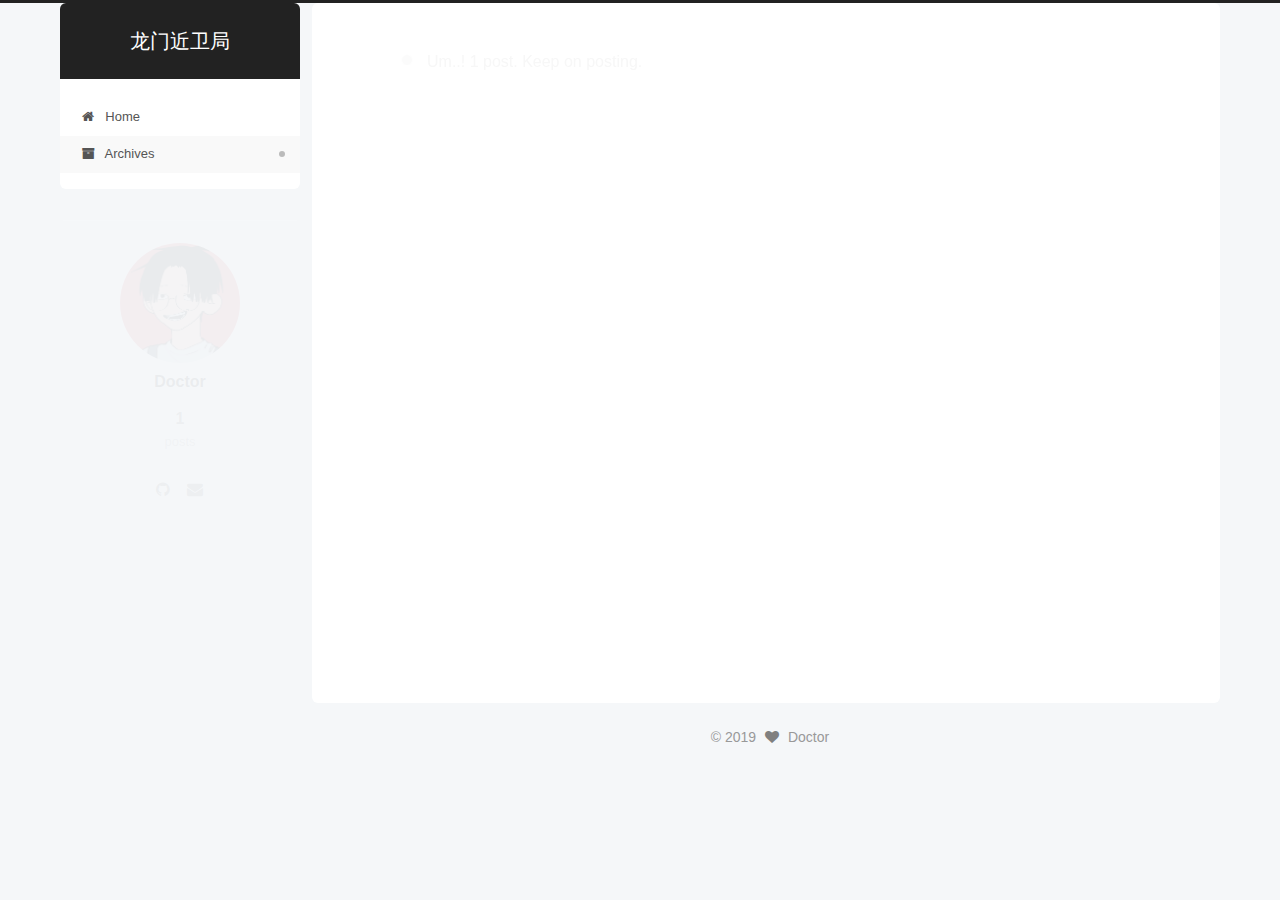
==== commit 6113acd8: "Site updated: 2019-07-16 23:38:18" ====
--- a/archives/index.html
+++ b/archives/index.html
@@ -43,6 +43,25 @@
 
 
 
+
+
+
+  
+  
+  
+  
+
+  
+
+  
+
+  
+
+  
+
+  
+
+  
 
 
 
@@ -101,12 +120,12 @@
 </script>
 
   <meta property="og:type" content="website">
-<meta property="og:title" content="Rhode Island">
+<meta property="og:title" content="龙门近卫局">
 <meta property="og:url" content="http://yoursite.com/archives/index.html">
-<meta property="og:site_name" content="Rhode Island">
+<meta property="og:site_name" content="龙门近卫局">
 <meta property="og:locale" content="default">
 <meta name="twitter:card" content="summary">
-<meta name="twitter:title" content="Rhode Island">
+<meta name="twitter:title" content="龙门近卫局">
 
 
 
@@ -125,7 +144,7 @@
 </script>
 
   
-  <title>Archive | Rhode Island</title>
+  <title>Archive | 龙门近卫局</title>
   
 
 
@@ -184,7 +203,7 @@
     <div class="custom-logo-site-title">
       <a href="/" class="brand" rel="start">
         <span class="logo-line-before"><i></i></span>
-        <span class="site-title">Rhode Island</span>
+        <span class="site-title">龙门近卫局</span>
         <span class="logo-line-after"><i></i></span>
       </a>
     </div>
@@ -408,6 +427,28 @@
 
 
 
+  <div class="links-of-author motion-element">
+    
+      <span class="links-of-author-item">
+      
+      
+      
+        
+      
+        <a href="https://github.com/iaeieue" title="GitHub &rarr; https://github.com/iaeieue" rel="noopener" target="_blank"><i class="fa fa-fw fa-github"></i></a>
+      </span>
+    
+      <span class="links-of-author-item">
+      
+      
+      
+        
+      
+        <a href="mailto:iaeieue@gmail.com" title="E-Mail &rarr; mailto:iaeieue@gmail.com" rel="noopener" target="_blank"><i class="fa fa-fw fa-envelope"></i></a>
+      </span>
+    
+  </div>
+
 
 
 
--- a/css/main.css
+++ b/css/main.css
@@ -153,7 +153,7 @@
 }
 body {
   position: relative;
-  font-family: 'Lato', "PingFang SC", "Microsoft YaHei", sans-serif;
+  font-family: 'Monda', "PingFang SC", "Microsoft YaHei", sans-serif;
   font-size: 14px;
   line-height: 2;
   color: #555;
@@ -179,7 +179,7 @@
   padding: 0;
   font-weight: bold;
   line-height: 1.5;
-  font-family: 'Lato', "PingFang SC", "Microsoft YaHei", sans-serif;
+  font-family: 'Monda', "PingFang SC", "Microsoft YaHei", sans-serif;
 }
 h1 {
   font-size: 22px;
@@ -395,9 +395,6 @@
   position: absolute;
   top: -9999px;
 }
-.use-motion .motion-element {
-  opacity: 0;
-}
 .table-container {
   margin: 20px 0;
   overflow: auto;
@@ -502,7 +499,7 @@
 }
 pre,
 code {
-  font-family: consolas, Menlo, "PingFang SC", "Microsoft YaHei", monospace;
+  font-family: 'Source Code Pro', consolas, Menlo, "PingFang SC", "Microsoft YaHei", monospace;
 }
 code {
   overflow-wrap: break-word;
@@ -1109,7 +1106,7 @@
   line-height: 36px;
   font-size: 20px;
   font-weight: normal;
-  font-family: 'Lato', "PingFang SC", "Microsoft YaHei", sans-serif;
+  font-family: 'Monda', "PingFang SC", "Microsoft YaHei", sans-serif;
 }
 .site-subtitle {
   margin-top: 10px;
@@ -1202,7 +1199,7 @@
 .post-body {
   overflow-wrap: break-word;
   word-wrap: break-word;
-  font-family: 'Lato', "PingFang SC", "Microsoft YaHei", sans-serif;
+  font-family: 'Monda', "PingFang SC", "Microsoft YaHei", sans-serif;
 }
 .post-body span.exturl .fa {
   font-size: 14px;
@@ -1461,7 +1458,7 @@
 .posts-expand .post-meta {
   margin: 3px 0 60px 0;
   color: #999;
-  font-family: 'Lato', "PingFang SC", "Microsoft YaHei", sans-serif;
+  font-family: 'Monda', "PingFang SC", "Microsoft YaHei", sans-serif;
   font-size: 12px;
   text-align: center;
 }
@@ -1697,7 +1694,7 @@
   width: 4px;
   height: 4px;
   border-radius: 50%;
-  background: #b06c70;
+  background: #6e57eb;
 }
 .feed-link,
 .chat {
@@ -2001,6 +1998,14 @@
   50%, 70% {
     transform: scale(1.1);
   }
+}
+.gt-header a,
+.gt-comments a,
+.gt-popup a {
+  border-bottom: none;
+}
+.gt-container .gt-popup .gt-action.is--active::before {
+  top: 0.7em;
 }
 .local-search-pop-overlay {
   position: fixed;
@@ -2611,9 +2616,6 @@
 .sub-menu .menu-item-active a::after {
   content: initial;
 }
-.use-motion .sidebar .motion-element {
-  opacity: 1;
-}
 .sidebar {
   right: auto;
   bottom: auto;
@@ -2688,7 +2690,6 @@
 }
 .links-of-author-item {
   margin: 5px 0 0;
-  width: 50%;
 }
 .links-of-author-item a,
 .links-of-author-item span.exturl {
@@ -2741,9 +2742,7 @@
 }
 .links-of-blogroll-inline .links-of-blogroll-item {
   margin: 5px 0 0;
-  width: 50%;
   display: inline-block;
-  width: unset;
 }
 .links-of-blogroll-inline .links-of-blogroll-item a,
 .links-of-blogroll-inline .links-of-blogroll-item span.exturl {
@@ -2818,3 +2817,12 @@
 .highlight {
   margin: 38px 0 0 0;
 }
+.sidebar-inner {
+  border-radius: 6px;
+}
+.header-inner {
+  border-radius: 6px;
+}
+.content-wrap {
+  border-radius: 6px;
+}
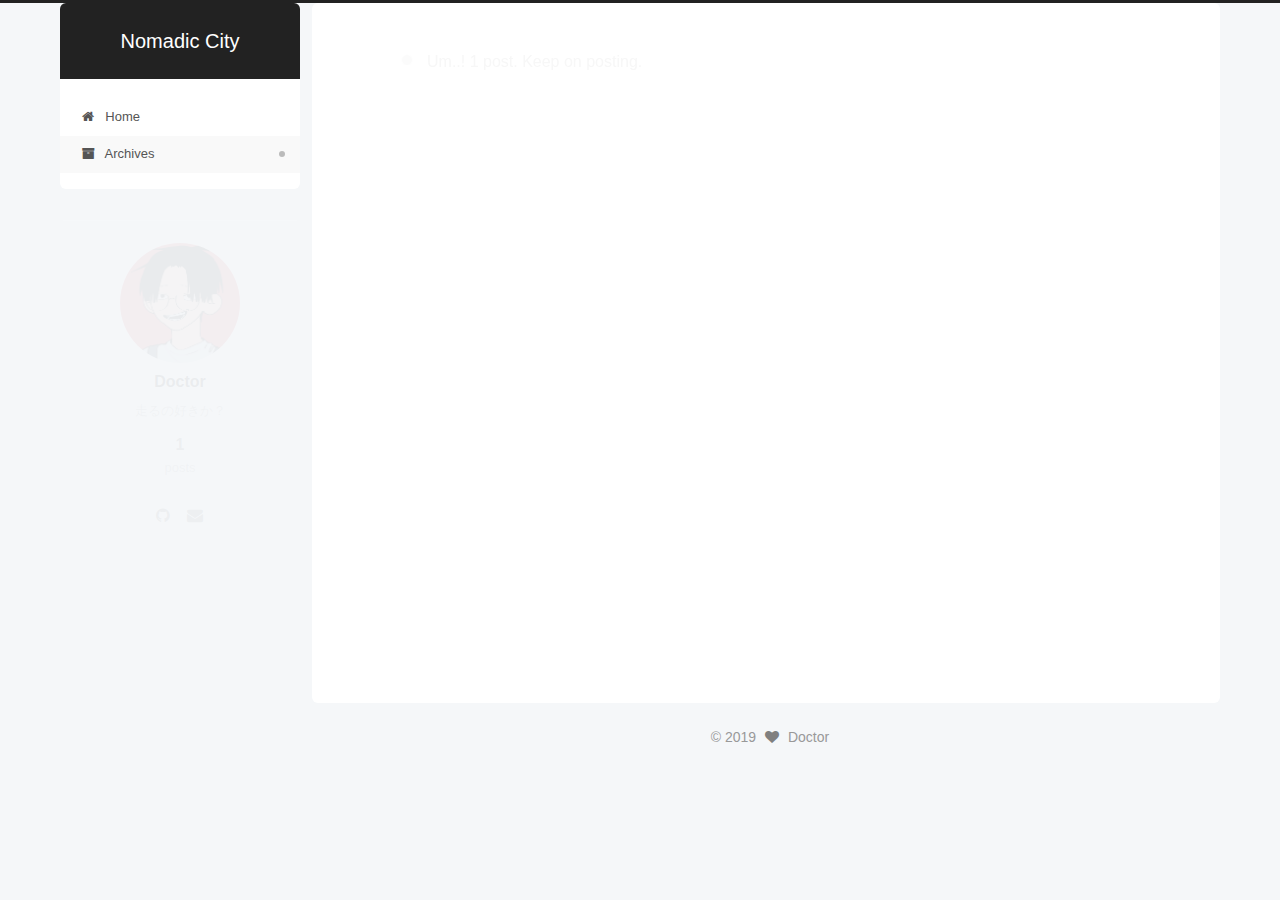
==== commit 6b1cc19a: "Site updated: 2019-08-21 01:25:44" ====
--- a/archives/index.html
+++ b/archives/index.html
@@ -119,13 +119,16 @@
   };
 </script>
 
-  <meta property="og:type" content="website">
-<meta property="og:title" content="龙门近卫局">
+  <meta name="description" content="走るの好きか？">
+<meta property="og:type" content="website">
+<meta property="og:title" content="Nomadic City">
 <meta property="og:url" content="http://yoursite.com/archives/index.html">
-<meta property="og:site_name" content="龙门近卫局">
+<meta property="og:site_name" content="Nomadic City">
+<meta property="og:description" content="走るの好きか？">
 <meta property="og:locale" content="default">
 <meta name="twitter:card" content="summary">
-<meta name="twitter:title" content="龙门近卫局">
+<meta name="twitter:title" content="Nomadic City">
+<meta name="twitter:description" content="走るの好きか？">
 
 
 
@@ -144,7 +147,7 @@
 </script>
 
   
-  <title>Archive | 龙门近卫局</title>
+  <title>Archive | Nomadic City</title>
   
 
 
@@ -203,7 +206,7 @@
     <div class="custom-logo-site-title">
       <a href="/" class="brand" rel="start">
         <span class="logo-line-before"><i></i></span>
-        <span class="site-title">龙门近卫局</span>
+        <span class="site-title">Nomadic City</span>
         <span class="logo-line-after"><i></i></span>
       </a>
     </div>
@@ -400,7 +403,7 @@
     <img class="site-author-image" itemprop="image" src="/uploads/4948_mnSk6D5m.png" alt="Doctor">
   
   <p class="site-author-name" itemprop="name">Doctor</p>
-  <div class="site-description motion-element" itemprop="description"></div>
+  <div class="site-description motion-element" itemprop="description">走るの好きか？</div>
 </div>
 
 
--- a/css/main.css
+++ b/css/main.css
@@ -1694,7 +1694,7 @@
   width: 4px;
   height: 4px;
   border-radius: 50%;
-  background: #6e57eb;
+  background: #325b98;
 }
 .feed-link,
 .chat {
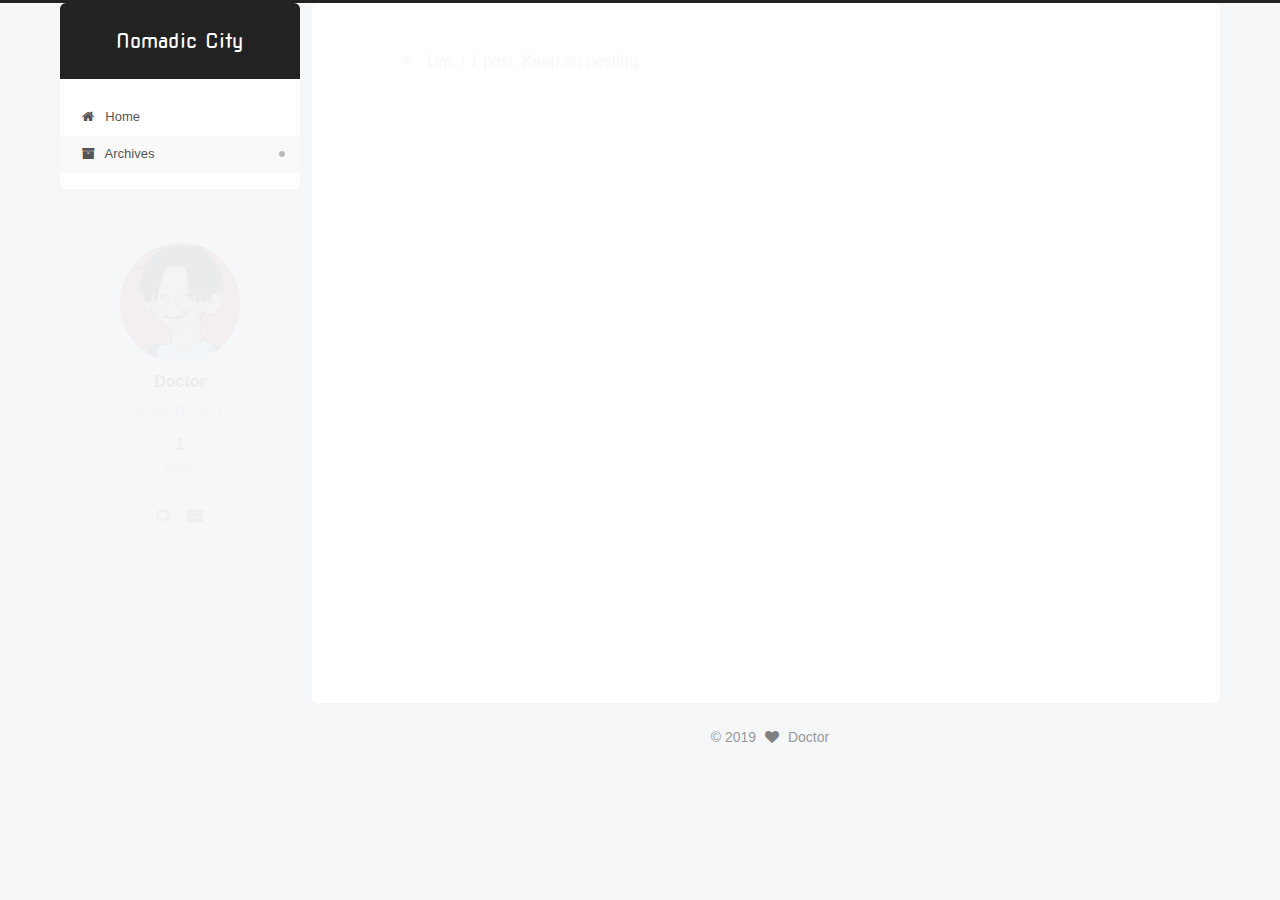
==== commit 35a9b4f5: "Site updated: 2019-09-14 02:52:25" ====
--- a/archives/index.html
+++ b/archives/index.html
@@ -58,9 +58,17 @@
   
 
   
-
-  
-
+    
+
+    
+  
+
+  
+
+  
+    
+    
+    <link rel="stylesheet" href="//fonts.googleapis.com/css?family=Nova Square:300,300italic,400,400italic,700,700italic&subset=latin,latin-ext">
   
 
 
@@ -342,17 +350,17 @@
 
       <h2 class="post-title">
         
-          <a class="post-title-link" href="/posts/4a17b156/" itemprop="url">
+          <a class="post-title-link" href="/posts/dcf793cc/" itemprop="url">
             
-              <span itemprop="name">Hello World</span>
+              <span itemprop="name">Playlists</span>
             
           </a>
         
       </h2>
 
       <div class="post-meta">
-        <time class="post-time" itemprop="dateCreated" datetime="2019-07-16T15:32:05+08:00" content="2019-07-16">
-          07-16
+        <time class="post-time" itemprop="dateCreated" datetime="2019-09-14T02:45:11+08:00" content="2019-09-14">
+          09-14
         </time>
       </div>
 
@@ -458,7 +466,7 @@
 
 
 
-          
+
           
         </div>
       </div>
--- a/css/main.css
+++ b/css/main.css
@@ -153,7 +153,7 @@
 }
 body {
   position: relative;
-  font-family: 'Monda', "PingFang SC", "Microsoft YaHei", sans-serif;
+  font-family: 'Makinas', "PingFang SC", "Microsoft YaHei", sans-serif;
   font-size: 14px;
   line-height: 2;
   color: #555;
@@ -179,7 +179,7 @@
   padding: 0;
   font-weight: bold;
   line-height: 1.5;
-  font-family: 'Monda', "PingFang SC", "Microsoft YaHei", sans-serif;
+  font-family: 'Makinas', "PingFang SC", "Microsoft YaHei", sans-serif;
 }
 h1 {
   font-size: 22px;
@@ -499,7 +499,7 @@
 }
 pre,
 code {
-  font-family: 'Source Code Pro', consolas, Menlo, "PingFang SC", "Microsoft YaHei", monospace;
+  font-family: 'Roboto Mono', consolas, Menlo, "PingFang SC", "Microsoft YaHei", monospace;
 }
 code {
   overflow-wrap: break-word;
@@ -1106,7 +1106,7 @@
   line-height: 36px;
   font-size: 20px;
   font-weight: normal;
-  font-family: 'Monda', "PingFang SC", "Microsoft YaHei", sans-serif;
+  font-family: 'Nova Square', 'Makinas', "PingFang SC", "Microsoft YaHei", sans-serif;
 }
 .site-subtitle {
   margin-top: 10px;
@@ -1199,7 +1199,7 @@
 .post-body {
   overflow-wrap: break-word;
   word-wrap: break-word;
-  font-family: 'Monda', "PingFang SC", "Microsoft YaHei", sans-serif;
+  font-family: 'Makinas', "PingFang SC", "Microsoft YaHei", sans-serif;
 }
 .post-body span.exturl .fa {
   font-size: 14px;
@@ -1458,7 +1458,7 @@
 .posts-expand .post-meta {
   margin: 3px 0 60px 0;
   color: #999;
-  font-family: 'Monda', "PingFang SC", "Microsoft YaHei", sans-serif;
+  font-family: 'Makinas', "PingFang SC", "Microsoft YaHei", sans-serif;
   font-size: 12px;
   text-align: center;
 }
@@ -1694,7 +1694,7 @@
   width: 4px;
   height: 4px;
   border-radius: 50%;
-  background: #325b98;
+  background: #d98f4b;
 }
 .feed-link,
 .chat {
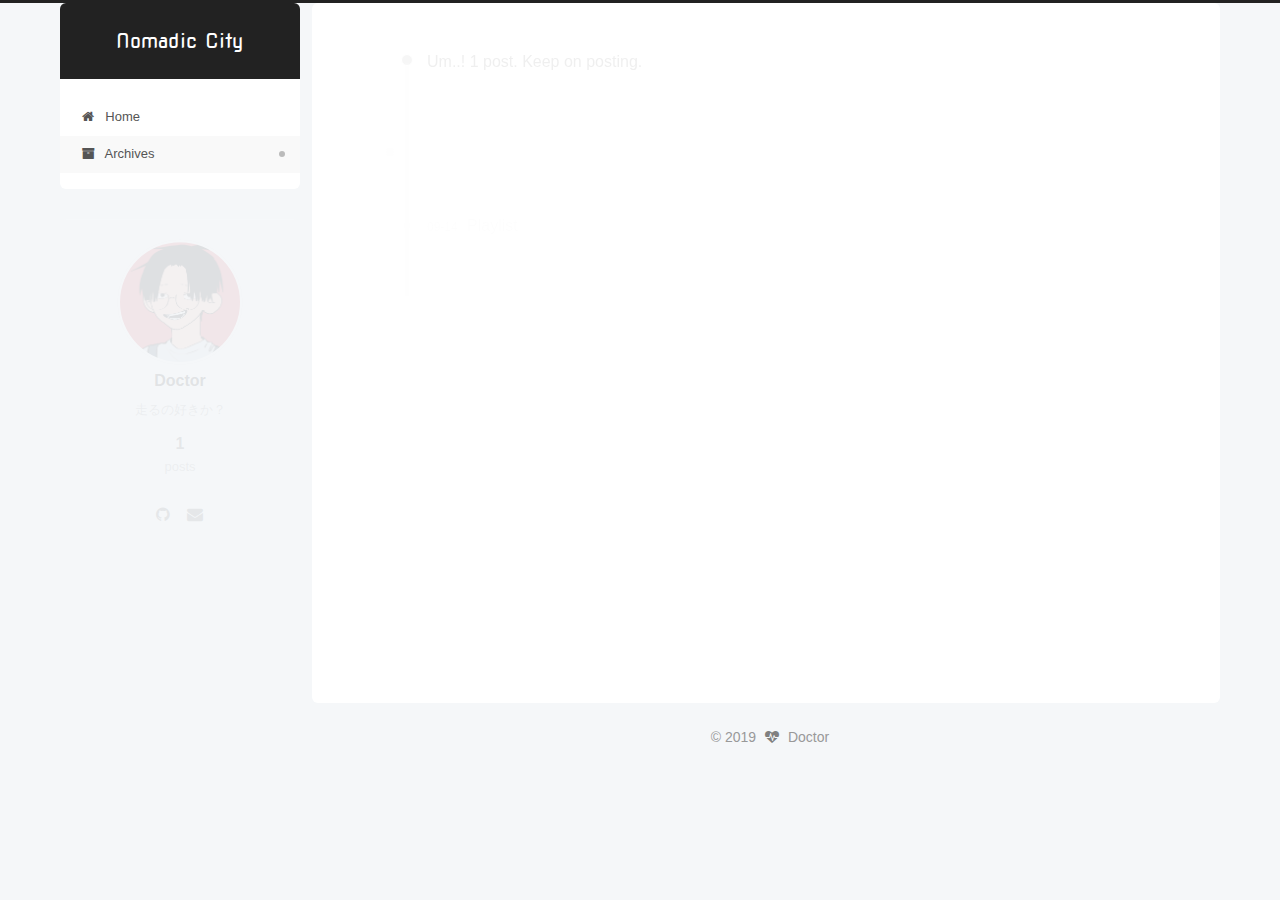
==== commit 20673caa: "Site updated: 2019-09-14 09:58:03" ====
--- a/archives/index.html
+++ b/archives/index.html
@@ -350,16 +350,16 @@
 
       <h2 class="post-title">
         
-          <a class="post-title-link" href="/posts/dcf793cc/" itemprop="url">
+          <a class="post-title-link" href="/posts/2ef4737b/" itemprop="url">
             
-              <span itemprop="name">Playlists</span>
+              <span itemprop="name">Playlist</span>
             
           </a>
         
       </h2>
 
       <div class="post-meta">
-        <time class="post-time" itemprop="dateCreated" datetime="2019-09-14T02:45:11+08:00" content="2019-09-14">
+        <time class="post-time" itemprop="dateCreated" datetime="2019-09-14T09:38:19+08:00" content="2019-09-14">
           09-14
         </time>
       </div>
@@ -495,7 +495,7 @@
       <div class="footer-inner">
         <div class="copyright">&copy; <span itemprop="copyrightYear">2019</span>
   <span class="with-love" id="animate">
-    <i class="fa fa-heart"></i>
+    <i class="fa fa-heartbeat"></i>
   </span>
   <span class="author" itemprop="copyrightHolder">Doctor</span>
 
--- a/css/main.css
+++ b/css/main.css
@@ -1694,7 +1694,7 @@
   width: 4px;
   height: 4px;
   border-radius: 50%;
-  background: #d98f4b;
+  background: #262857;
 }
 .feed-link,
 .chat {
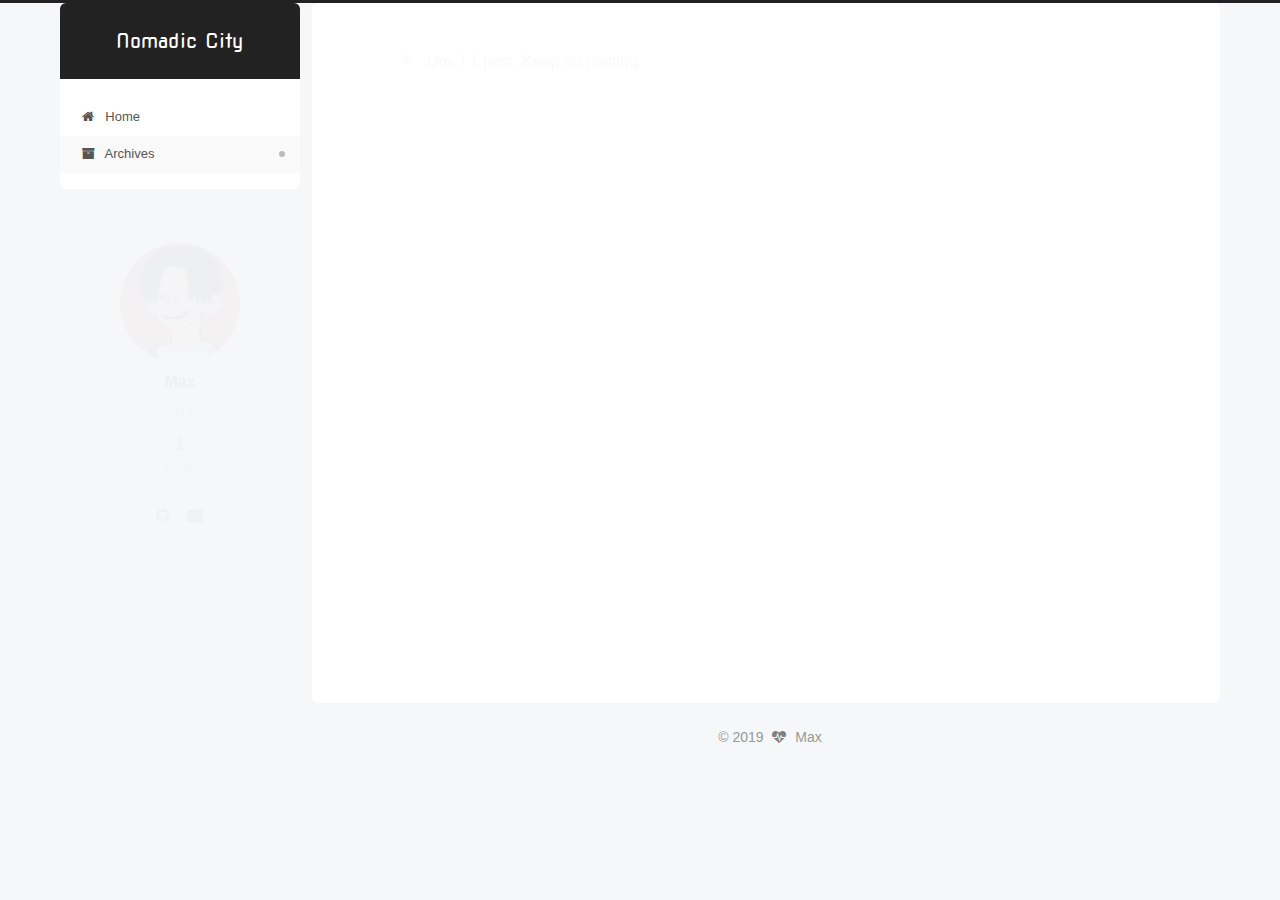
==== commit 84836a56: "Site updated: 2019-09-26 23:11:19" ====
--- a/archives/index.html
+++ b/archives/index.html
@@ -408,9 +408,9 @@
 
           <div class="site-author motion-element" itemprop="author" itemscope itemtype="http://schema.org/Person">
   
-    <img class="site-author-image" itemprop="image" src="/uploads/4948_mnSk6D5m.png" alt="Doctor">
-  
-  <p class="site-author-name" itemprop="name">Doctor</p>
+    <img class="site-author-image" itemprop="image" src="/uploads/4948_mnSk6D5m.png" alt="Max">
+  
+  <p class="site-author-name" itemprop="name">Max</p>
   <div class="site-description motion-element" itemprop="description">走るの好きか？</div>
 </div>
 
@@ -497,7 +497,7 @@
   <span class="with-love" id="animate">
     <i class="fa fa-heartbeat"></i>
   </span>
-  <span class="author" itemprop="copyrightHolder">Doctor</span>
+  <span class="author" itemprop="copyrightHolder">Max</span>
 
   
 
--- a/css/main.css
+++ b/css/main.css
@@ -1694,7 +1694,7 @@
   width: 4px;
   height: 4px;
   border-radius: 50%;
-  background: #262857;
+  background: #397558;
 }
 .feed-link,
 .chat {
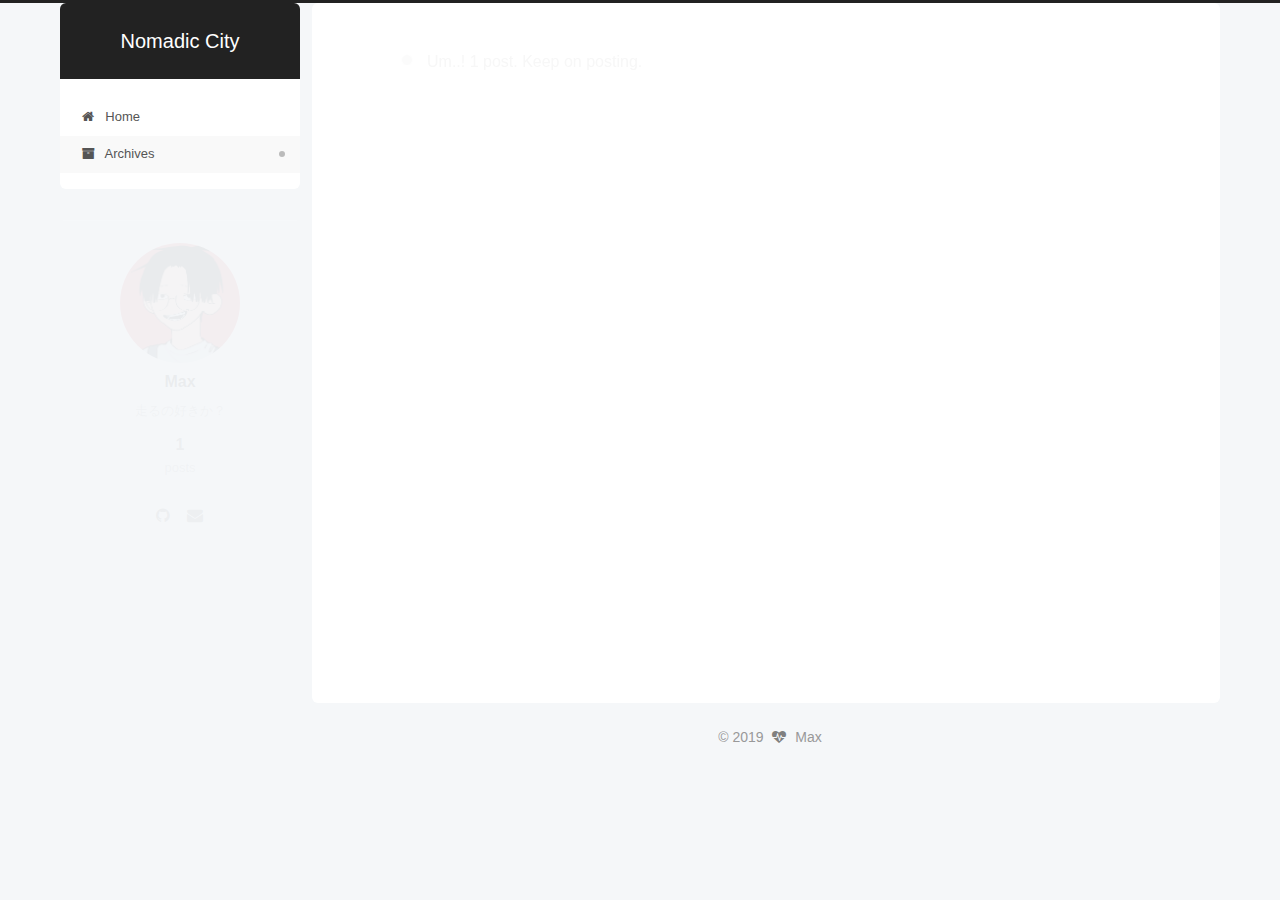
==== commit c0c0b1bf: "Site updated: 2019-10-07 22:17:04" ====
--- a/archives/index.html
+++ b/archives/index.html
@@ -58,17 +58,9 @@
   
 
   
-    
-
-    
-  
-
-  
-
-  
-    
-    
-    <link rel="stylesheet" href="//fonts.googleapis.com/css?family=Nova Square:300,300italic,400,400italic,700,700italic&subset=latin,latin-ext">
+
+  
+
   
 
 
--- a/css/main.css
+++ b/css/main.css
@@ -153,7 +153,7 @@
 }
 body {
   position: relative;
-  font-family: 'Makinas', "PingFang SC", "Microsoft YaHei", sans-serif;
+  font-family: 'Nova Square', "PingFang SC", "Microsoft YaHei", sans-serif;
   font-size: 14px;
   line-height: 2;
   color: #555;
@@ -179,7 +179,7 @@
   padding: 0;
   font-weight: bold;
   line-height: 1.5;
-  font-family: 'Makinas', "PingFang SC", "Microsoft YaHei", sans-serif;
+  font-family: 'Nova Square', "PingFang SC", "Microsoft YaHei", sans-serif;
 }
 h1 {
   font-size: 22px;
@@ -1106,7 +1106,7 @@
   line-height: 36px;
   font-size: 20px;
   font-weight: normal;
-  font-family: 'Nova Square', 'Makinas', "PingFang SC", "Microsoft YaHei", sans-serif;
+  font-family: 'Nova Square', "PingFang SC", "Microsoft YaHei", sans-serif;
 }
 .site-subtitle {
   margin-top: 10px;
@@ -1199,7 +1199,7 @@
 .post-body {
   overflow-wrap: break-word;
   word-wrap: break-word;
-  font-family: 'Makinas', "PingFang SC", "Microsoft YaHei", sans-serif;
+  font-family: 'Nova Square', "PingFang SC", "Microsoft YaHei", sans-serif;
 }
 .post-body span.exturl .fa {
   font-size: 14px;
@@ -1458,7 +1458,7 @@
 .posts-expand .post-meta {
   margin: 3px 0 60px 0;
   color: #999;
-  font-family: 'Makinas', "PingFang SC", "Microsoft YaHei", sans-serif;
+  font-family: 'Nova Square', "PingFang SC", "Microsoft YaHei", sans-serif;
   font-size: 12px;
   text-align: center;
 }
@@ -1694,7 +1694,7 @@
   width: 4px;
   height: 4px;
   border-radius: 50%;
-  background: #397558;
+  background: #445233;
 }
 .feed-link,
 .chat {
